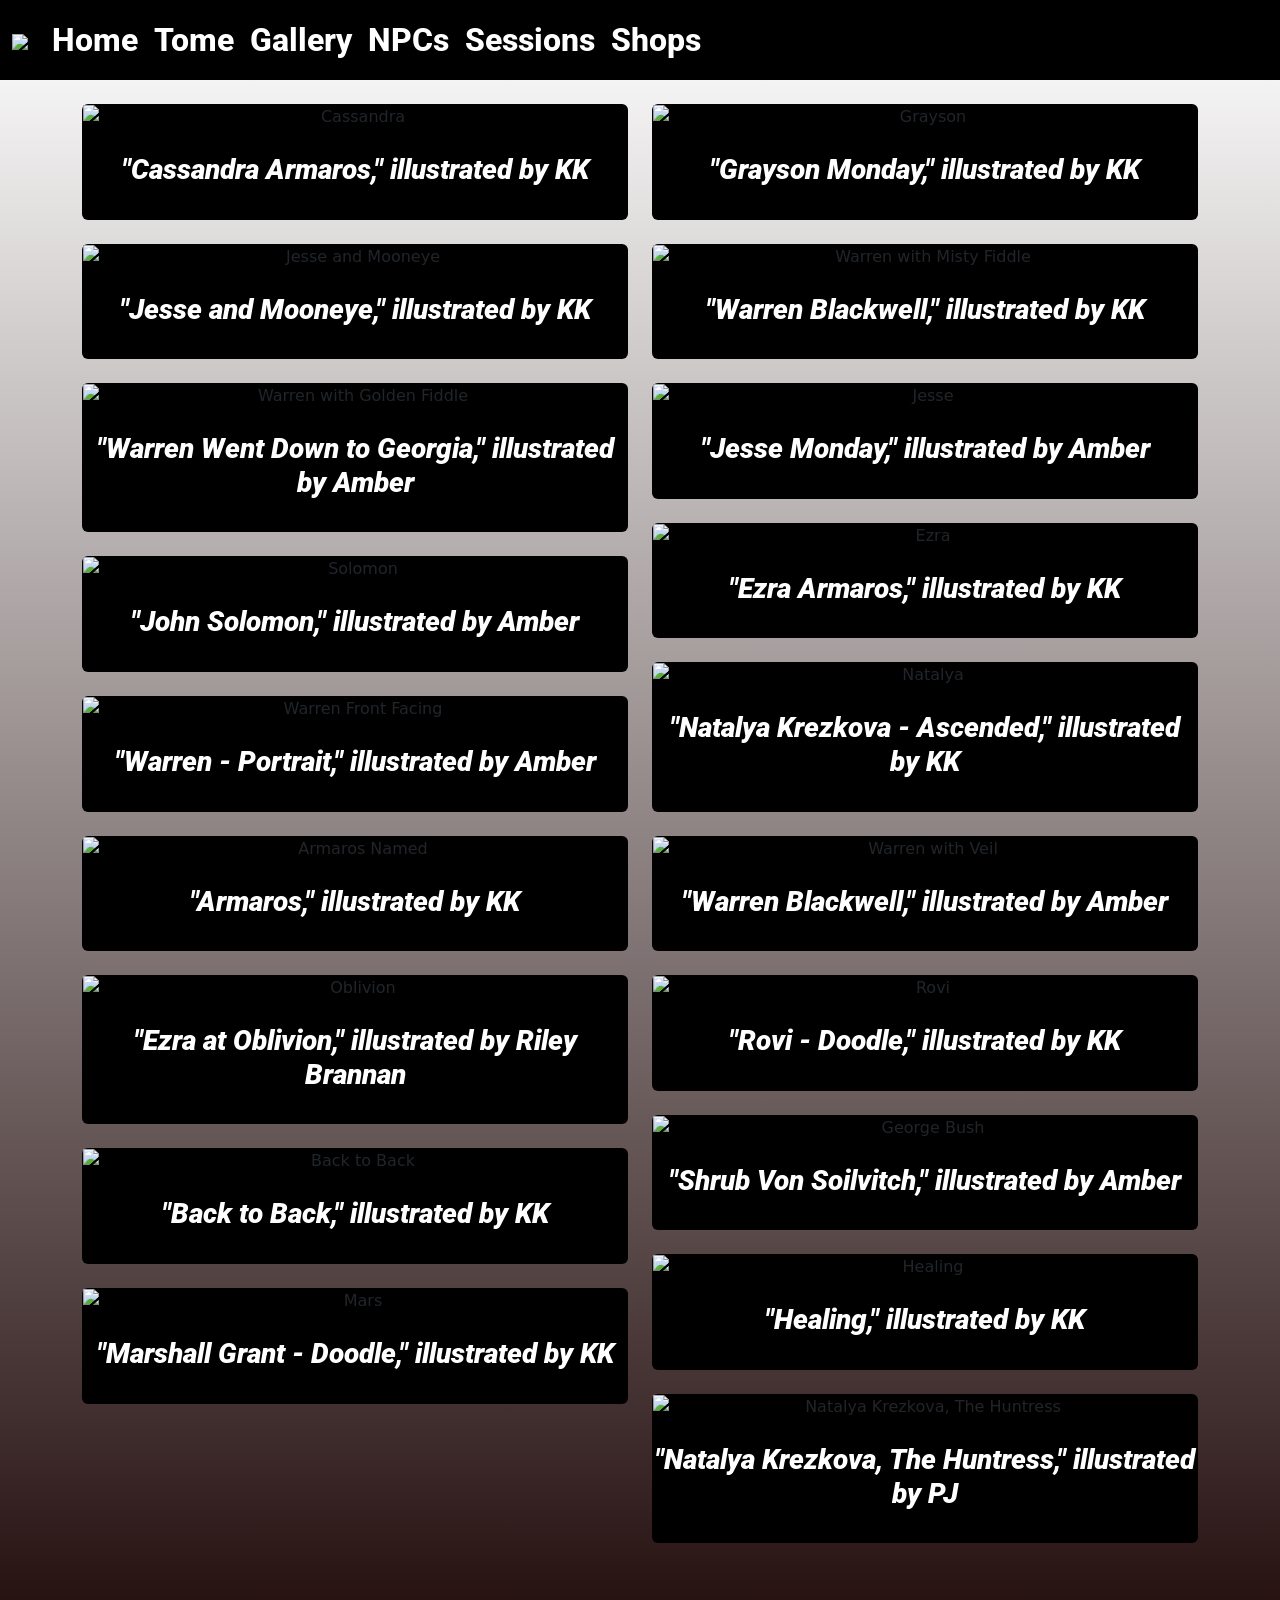
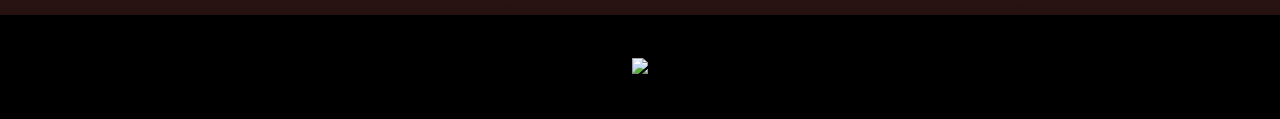
==== gallery.html @ 7568642d "Add files via upload" ====
<!doctype html>
<html lang="en">
  <head>
    <meta charset="utf-8">
    <meta name="viewport" content="width=device-width, initial-scale=1">
    <title>The Curse of Strahd - Gallery</title>
    <link href="https://cdn.jsdelivr.net/npm/bootstrap@5.3.8/dist/css/bootstrap.min.css" rel="stylesheet" integrity="sha384-sRIl4kxILFvY47J16cr9ZwB07vP4J8+LH7qKQnuqkuIAvNWLzeN8tE5YBujZqJLB" crossorigin="anonymous">
    <link rel="preconnect" href="https://fonts.googleapis.com">
    <link rel="preconnect" href="https://fonts.gstatic.com" crossorigin>
    <link href="https://fonts.googleapis.com/css2?family=Alice&family=Quicksand:wght@300..700&display=swap" rel="stylesheet"> 
    <link href="https://fonts.googleapis.com/css2?family=Bebas+Neue&family=Roboto:ital,wght@0,100..900;1,100..900&display=swap" rel="stylesheet">
    <link href="https://fonts.googleapis.com/css2?family=Bonheur+Royale&display=swap" rel="stylesheet">
    <link rel="stylesheet" href="css/style.css">
    <link rel="stylesheet" href="https://cdn.jsdelivr.net/npm/bootstrap-icons@1.13.1/font/bootstrap-icons.min.css">


</head>
  <body style="background:-webkit-repeating-linear-gradient(#fff, #180101);">
    <nav class="navbar navbar-expand-lg bg-custom">
        <div class="container-fluid">
            <a class="navbar-brand" href="index.html"><img src="images/Torchbearers Logo White.png" width="300px"></a>
            <button class="navbar-toggler" style="background-color: white;" type="button" data-bs-toggle="collapse" data-bs-target="#navbarNav" aria-controls="navbarNav" aria-expanded="false" aria-label="Toggle navigation">
              <span class="navbar-toggler-icon"></span>
            </button>
            <div class="collapse navbar-collapse" id="navbarNav">
              <ul class="navbar-nav">
                <li class="nav-item">
                  <a class="nav-link" href="index.html" > Home</a>
                </li>
                <li class="nav-item">
                  <a class="nav-link" href="tome.html" > Tome</a>
                </li>
                <li class="nav-item">
                  <a class="nav-link" href="gallery.html" > Gallery</a>
                </li>
                <li class="nav-item">
                  <a class="nav-link" href="NPCs.html" > NPCs</a>
                </li>
                <li class="nav-item">
                  <a class="nav-link" href="sessions.html" > Sessions</a>
                </li>
                <li class="nav-item">
                  <a class="nav-link" href="shops.html" > Shops</a>
                </li>
                </ul>
            </div>
            </div>
        </nav>

<div class="container">
    <div class="row mt-4" style="text-align: center;">
      <div class="col-lg-6">
            <div class="card" style="background-color: black;">
        <img src="images/Cassandra.png" alt="Cassandra" class="img-fluid" width="640" >
        <br><h4>"Cassandra Armaros," illustrated by KK</h4><br>
            </div><br>

            <div class="card" style="background-color: black;">
        <img src="images/JesseMooneye.png" alt="Jesse and Mooneye" class="img-fluid" width="640" >
        <br><h4>"Jesse and Mooneye," illustrated by KK</h4><br>
            </div><br>

            <div class="card" style="background-color: black;">
        <img src="images/Im_The_Best_Theres_Ever_Been.png" alt="Warren with Golden Fiddle" class="img-fluid" width="640" >
        <br><h4>"Warren Went Down to Georgia," illustrated by Amber</h4><br>
            </div><br>

            <div class="card" style="background-color: black;">
        <img src="images/NOKIA.png" alt="Solomon" class="img-fluid" width="640" >
        <br><h4>"John Solomon," illustrated by Amber</h4><br>
            </div><br>

            <div class="card" style="background-color: black;">
        <img src="images/Warren_Blackwell.png" alt="Warren Front Facing" class="img-fluid" width="640" >
        <br><h4>"Warren - Portrait," illustrated by Amber</h4><br>
            </div><br>

            <div class="card" style="background-color: black;">
        <img src="images/Armaros.png" alt="Armaros Named" class="img-fluid" width="640" >
        <br><h4>"Armaros," illustrated by KK</h4><br>
            </div><br>

            <div class="card" style="background-color: black;">
        <img src="images/charcoal.jpg" alt="Oblivion" class="img-fluid" width="640" >
        <br><h4>"Ezra at Oblivion," illustrated by Riley Brannan</h4><br>
            </div><br>

            <div class="card" style="background-color: black;">
        <img src="images/back2back.png" alt="Back to Back" class="img-fluid" width="640" >
        <br><h4>"Back to Back," illustrated by KK</h4><br>
            </div><br>

            <div class="card" style="background-color: black;">
        <img src="images/mars.png" alt="Mars" class="img-fluid" width="640" >
        <br><h4>"Marshall Grant - Doodle," illustrated by KK</h4><br>
            </div><br>
              
      </div>
      <div class="col-lg-6">
        
            <div class="card" style="background-color: black;">
        <img src="images/Gray.png" alt="Grayson" class="img-fluid" width="640" >
        <br><h4>"Grayson Monday," illustrated by KK</h4><br>
              </div><br>
            
            <div class="card" style="background-color: black;">
        <img src="images/Warren1.png" alt="Warren with Misty Fiddle" class="img-fluid" width="640" >
        <br><h4>"Warren Blackwell," illustrated by KK</h4><br>
              </div><br>
              
            <div class="card" style="background-color: black;">
        <img src="images/Mr_Monday.png" alt="Jesse" class="img-fluid" width="640" >
        <br><h4>"Jesse Monday," illustrated by Amber</h4><br>
              </div><br>

            <div class="card" style="background-color: black;">
        <img src="images/Ezra.png" alt="Ezra" class="img-fluid" width="640" >
        <br><h4>"Ezra Armaros," illustrated by KK</h4><br>
              </div><br>

            <div class="card" style="background-color: black;">
        <img src="images/natalya.png" alt="Natalya" class="img-fluid" width="640" >
        <br><h4>"Natalya Krezkova - Ascended," illustrated by KK</h4><br>
              </div><br>

            <div class="card" style="background-color: black;">
        <img src="images/Renny.png" alt="Warren with Veil" class="img-fluid" width="640" >
        <br><h4>"Warren Blackwell," illustrated by Amber</h4><br>
              </div><br>

            <div class="card" style="background-color: black;">
        <img src="images/rovi.png" alt="Rovi" class="img-fluid" width="640" >
        <br><h4>"Rovi - Doodle," illustrated by KK</h4><br>
              </div><br>

            <div class="card" style="background-color: black;">
        <img src="images/Shrub_Von_Soilvitch.png" alt="George Bush" class="img-fluid" width="640" >
        <br><h4>"Shrub Von Soilvitch," illustrated by Amber</h4><br>
              </div><br>
            
            <div class="card" style="background-color: black;">
        <img src="images/healing.png" alt="Healing" class="img-fluid" width="640" >
        <br><h4>"Healing," illustrated by KK</h4><br>
              </div><br>

            <div class="card" style="background-color: black;">
        <img src="images/Natalya Krezkova, The Huntress.png" alt="Natalya Krezkova, The Huntress" class="img-fluid" width="640" >
        <br><h4>"Natalya Krezkova, The Huntress," illustrated by PJ</h4><br>
              </div><br>
      </div>
    </div>
    </div>


        <footer class="footer mt-5 py-3 mt-5">
    <div class="text-center">
      <div class="container">
      
        <br>
        <img src="images/Torchbearers Logo White.png" width="300px">
        <br><br>
      
      </div>
    </div>

  </footer>

    <script src="https://cdn.jsdelivr.net/npm/bootstrap@5.3.8/dist/js/bootstrap.bundle.min.js" integrity="sha384-FKyoEForCGlyvwx9Hj09JcYn3nv7wiPVlz7YYwJrWVcXK/BmnVDxM+D2scQbITxI" crossorigin="anonymous"></script>
  </body>
</html>
---- css/style.css ----
.nav-link:link {
  font-family: "Roboto", sans-serif;
  font-style: normal;
  color: #ffffff;
  font-size: 32px;
  font-weight: 800;
}

.bebas-neue-regular {
  font-family: "Bebas Neue", sans-serif;
  font-weight: 400;
  font-style: normal;
}

.bonheur-royale-regular {
  font-family: "Bonheur Royale", cursive;
  font-weight: 400;
  font-style: normal;
}

.nav-link:visited {

color: #ffffff;

}

.nav-link:hover {

color: #7e0808;

}

.bg-custom {

background-color: #000000;

}

.footer{

    background-color: #000000;
    color:#ffffff;
    font-family: "Bebas Neue", sans-serif;
    font-style: normal;
    font-weight: 400;
}

.bi{

    color:#7e0808;

}

.center-img {
    display: block;
    margin-left: auto;
    margin-right: auto;
    width: 30%;
}

.card-body {
    background-color: #7e0808;
}

.btn-custom {
    background-color:#000000;
    color: #ffffff;
    font-family: "Roboto", sans-serif;
    font-size:20px;
    font-weight: 700;
}

.btn-custom:hover {
    background-color:#7e0808;
    color: #ffffff;
}

h1 {
    font-family: "Bebas Neue", serif;
    font-size: 68px;
    font-weight: 900;
    color: #7e0808;
}

h3 {
    font-family: "Roboto", serif;
    font-size: 28px;
    font-weight: 900;
    font-style: italic;
    color: #7e0808;
}

h4 {
    font-family: "Roboto", serif;
    font-size: 28px;
    font-weight: 900;
    font-style: italic;
    color: #ffffff;
}

h6 {
    font-family: "Alice", serif;
    font-size: 24px;
    font-weight: 500;
    
}

h5 {
    font-family: "Roboto", serif;
    font-size: 28px;
    font-weight: 500;
    color: #ffffff;
}

h2 {
    font-family: "Roboto", sans-serif;
    font-size: 28px;
}

p {
    font-family: "Quicksand", sans-serif;
}
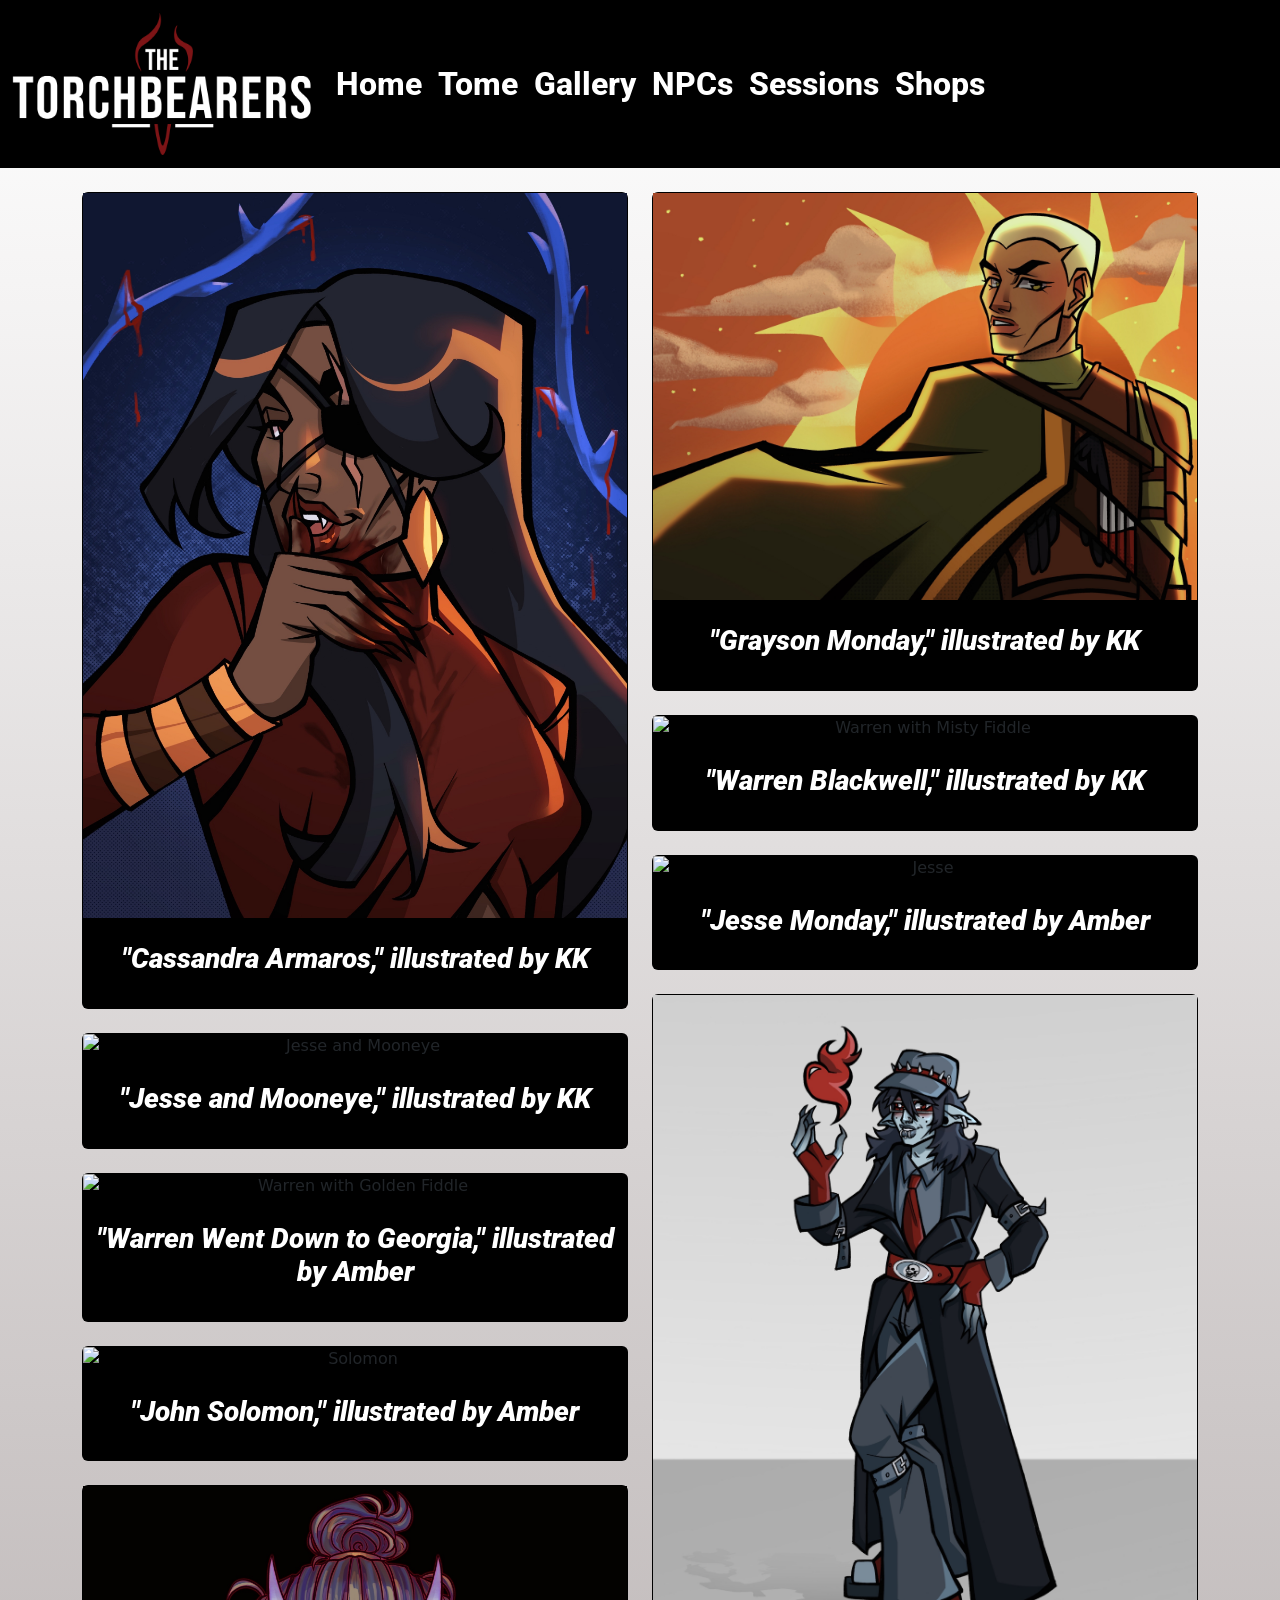
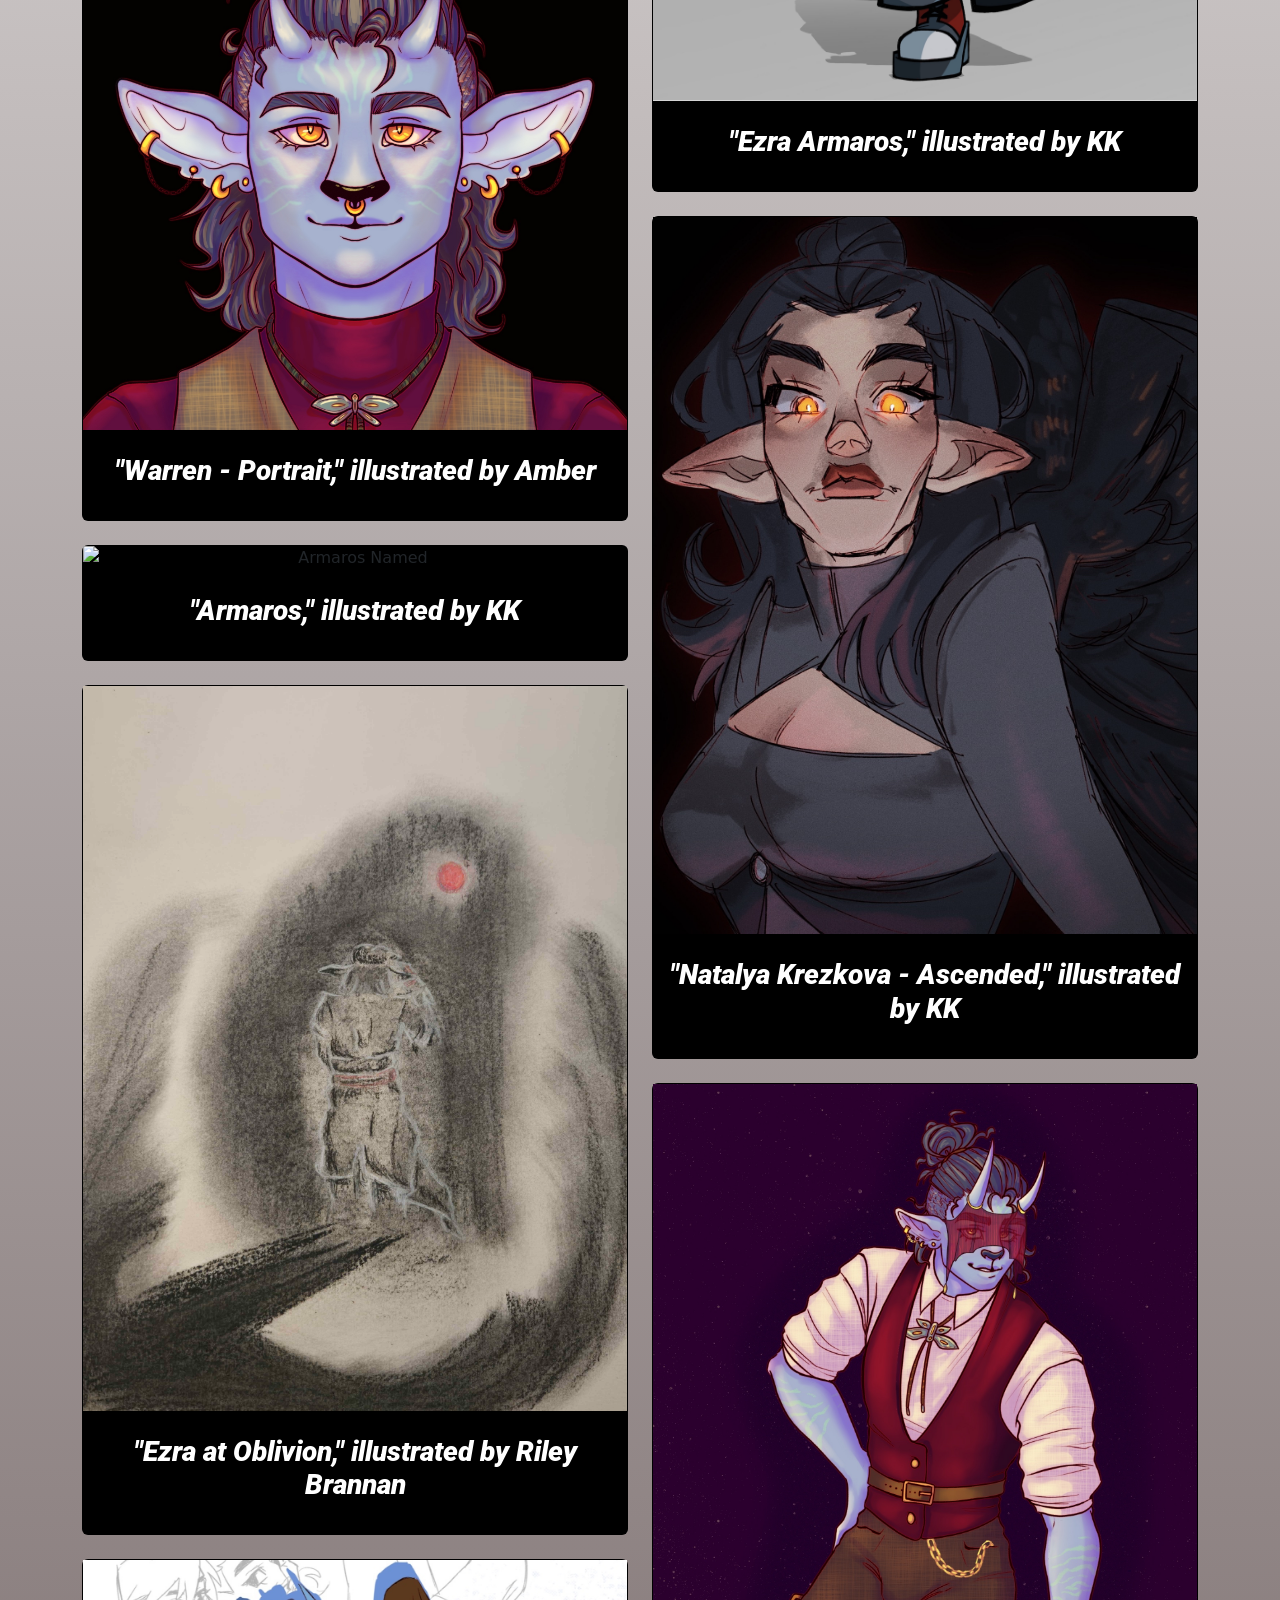
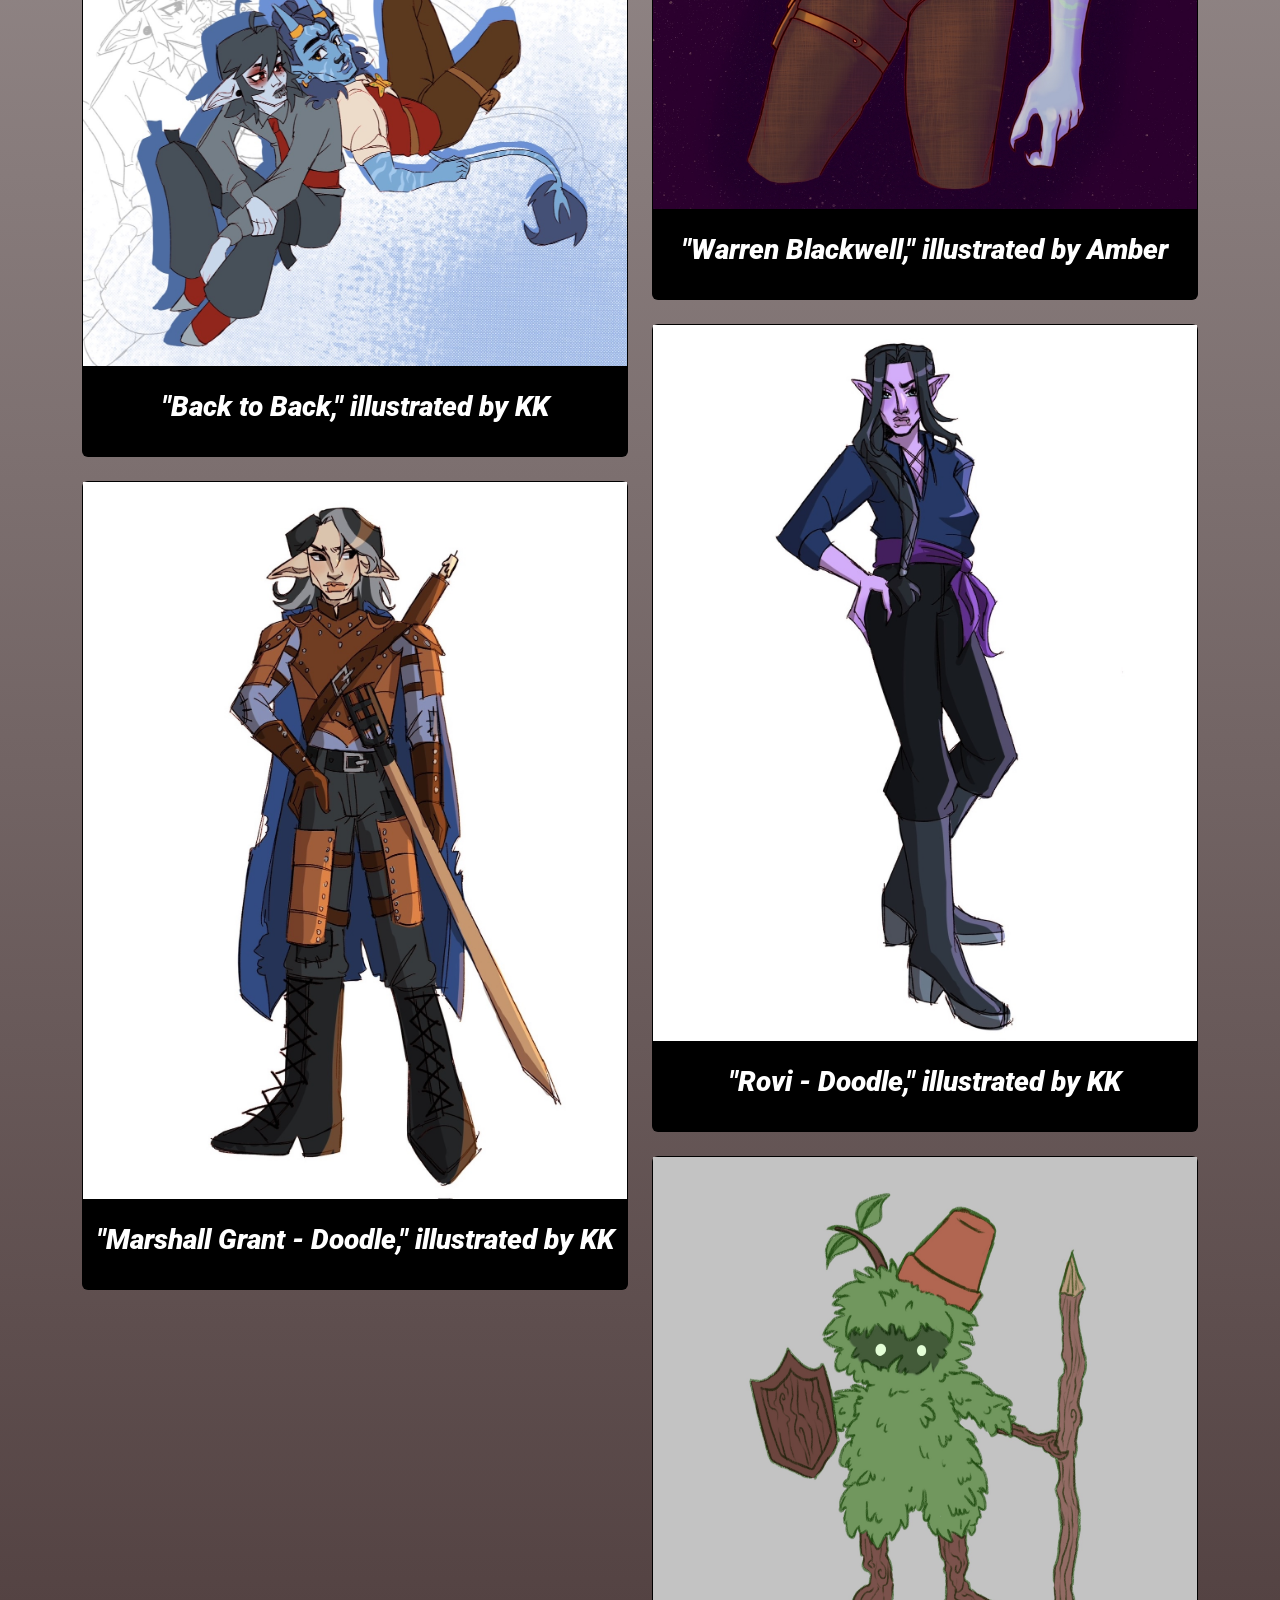
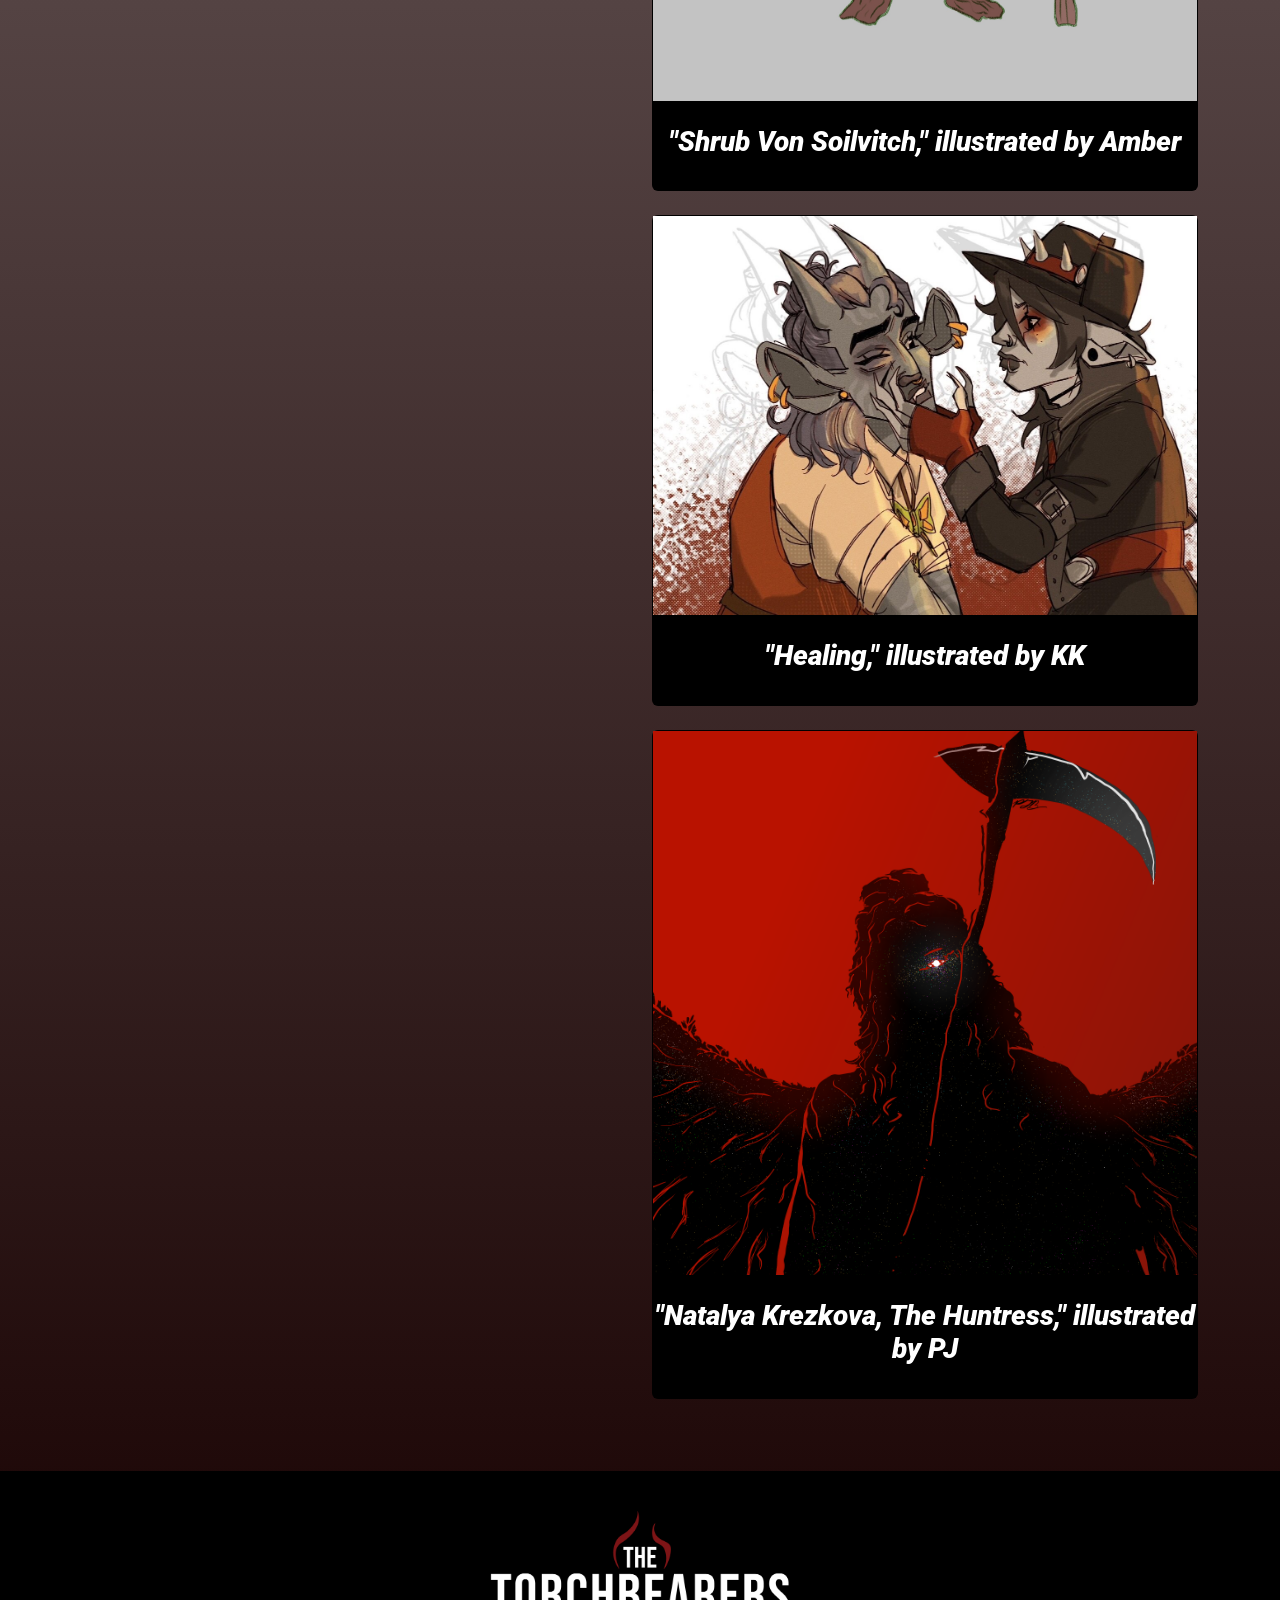
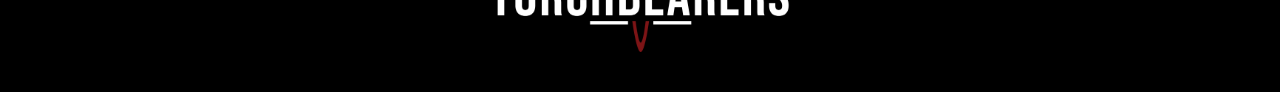
==== commit eafb4706: "Add files via upload" ====
--- a/gallery.html
+++ b/gallery.html
@@ -139,7 +139,7 @@
               </div><br>
             
             <div class="card" style="background-color: black;">
-        <img src="images/healing.png" alt="Healing" class="img-fluid" width="640" >
+        <img src="images/healing.jpg" alt="Healing" class="img-fluid" width="640" >
         <br><h4>"Healing," illustrated by KK</h4><br>
               </div><br>
 
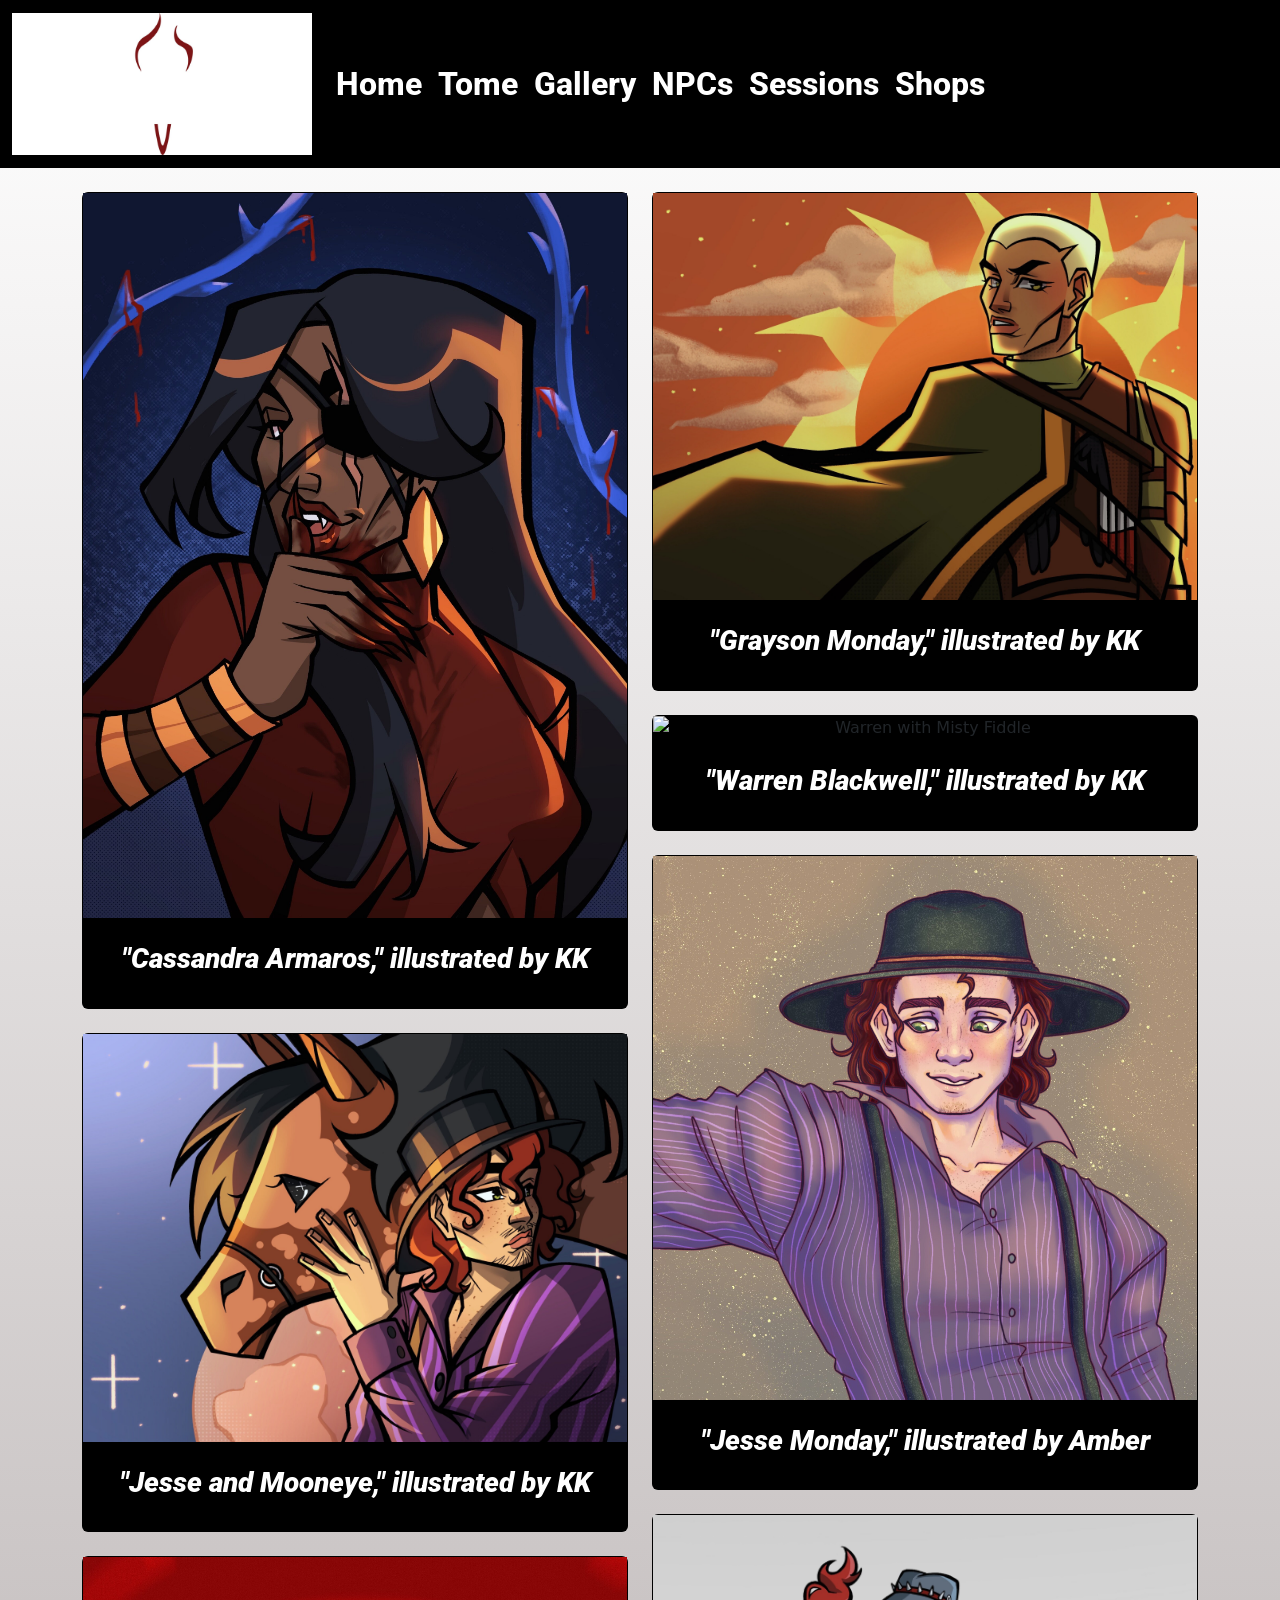
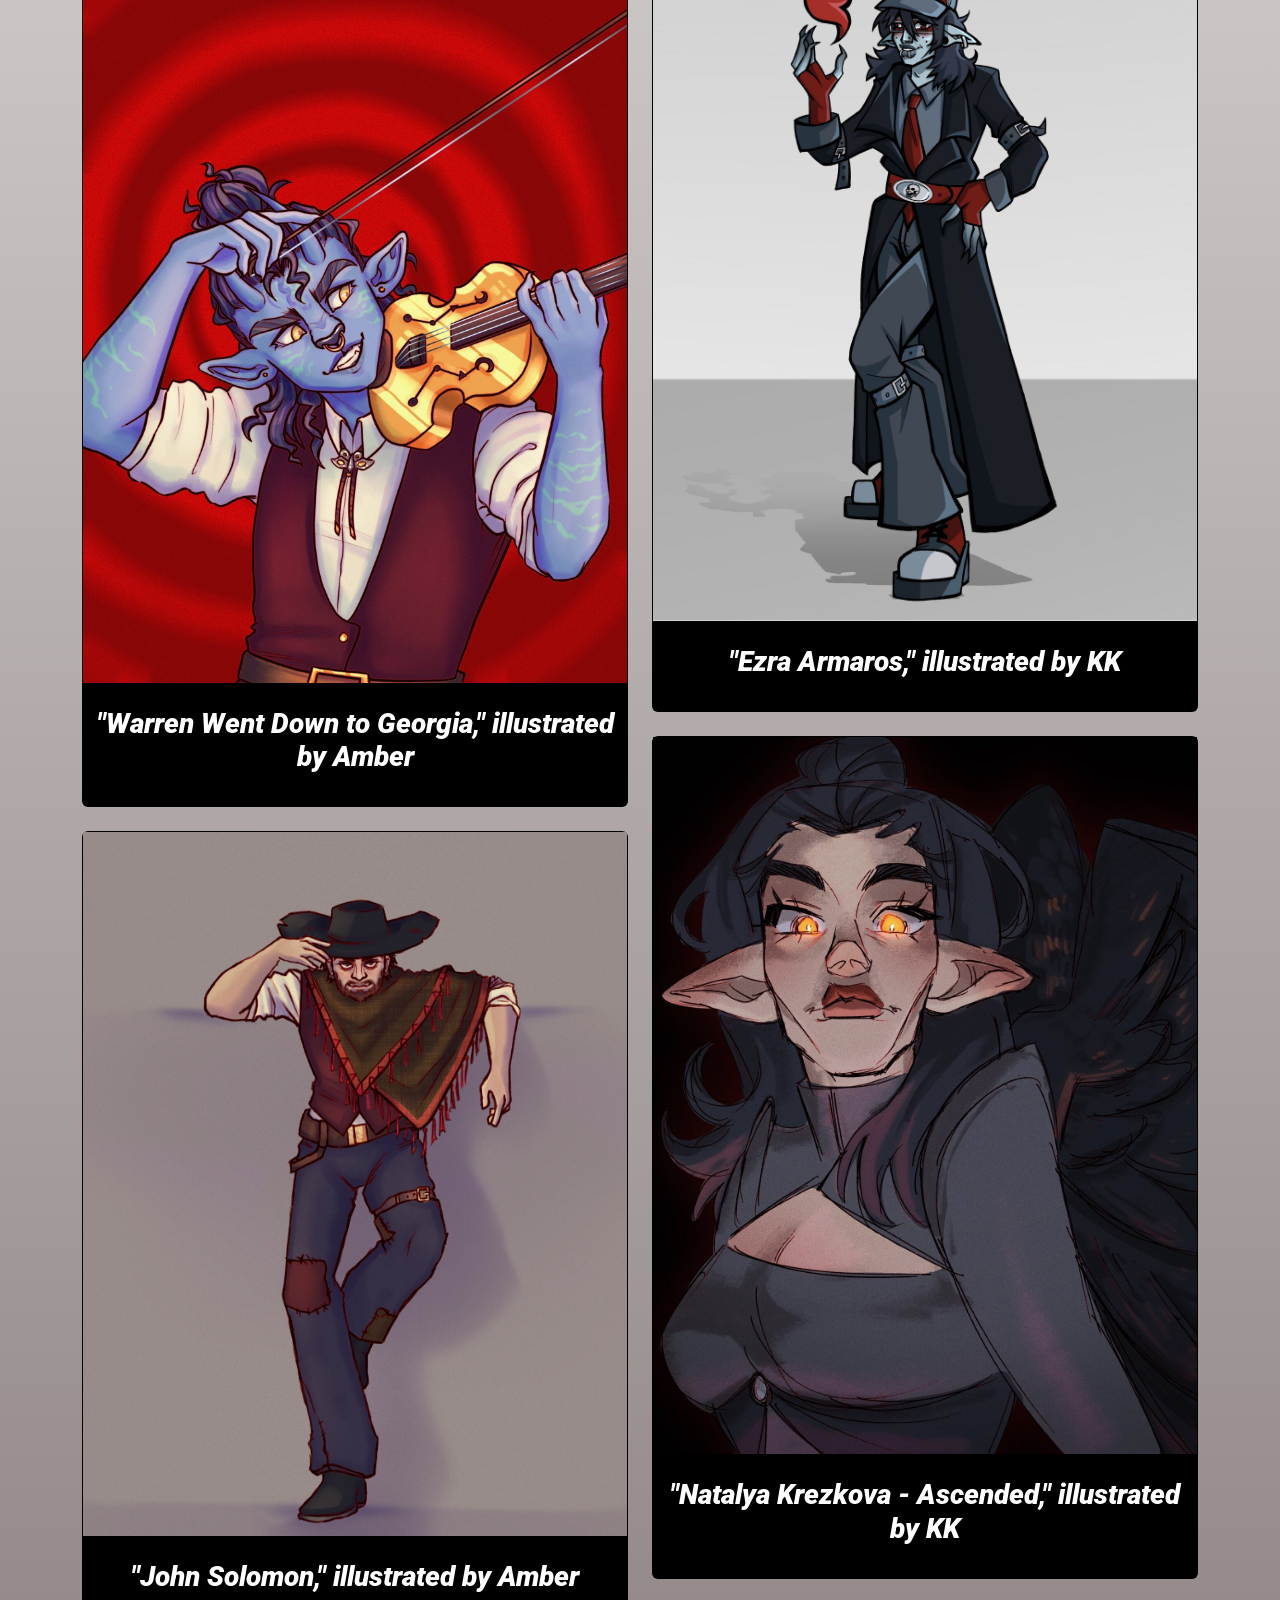
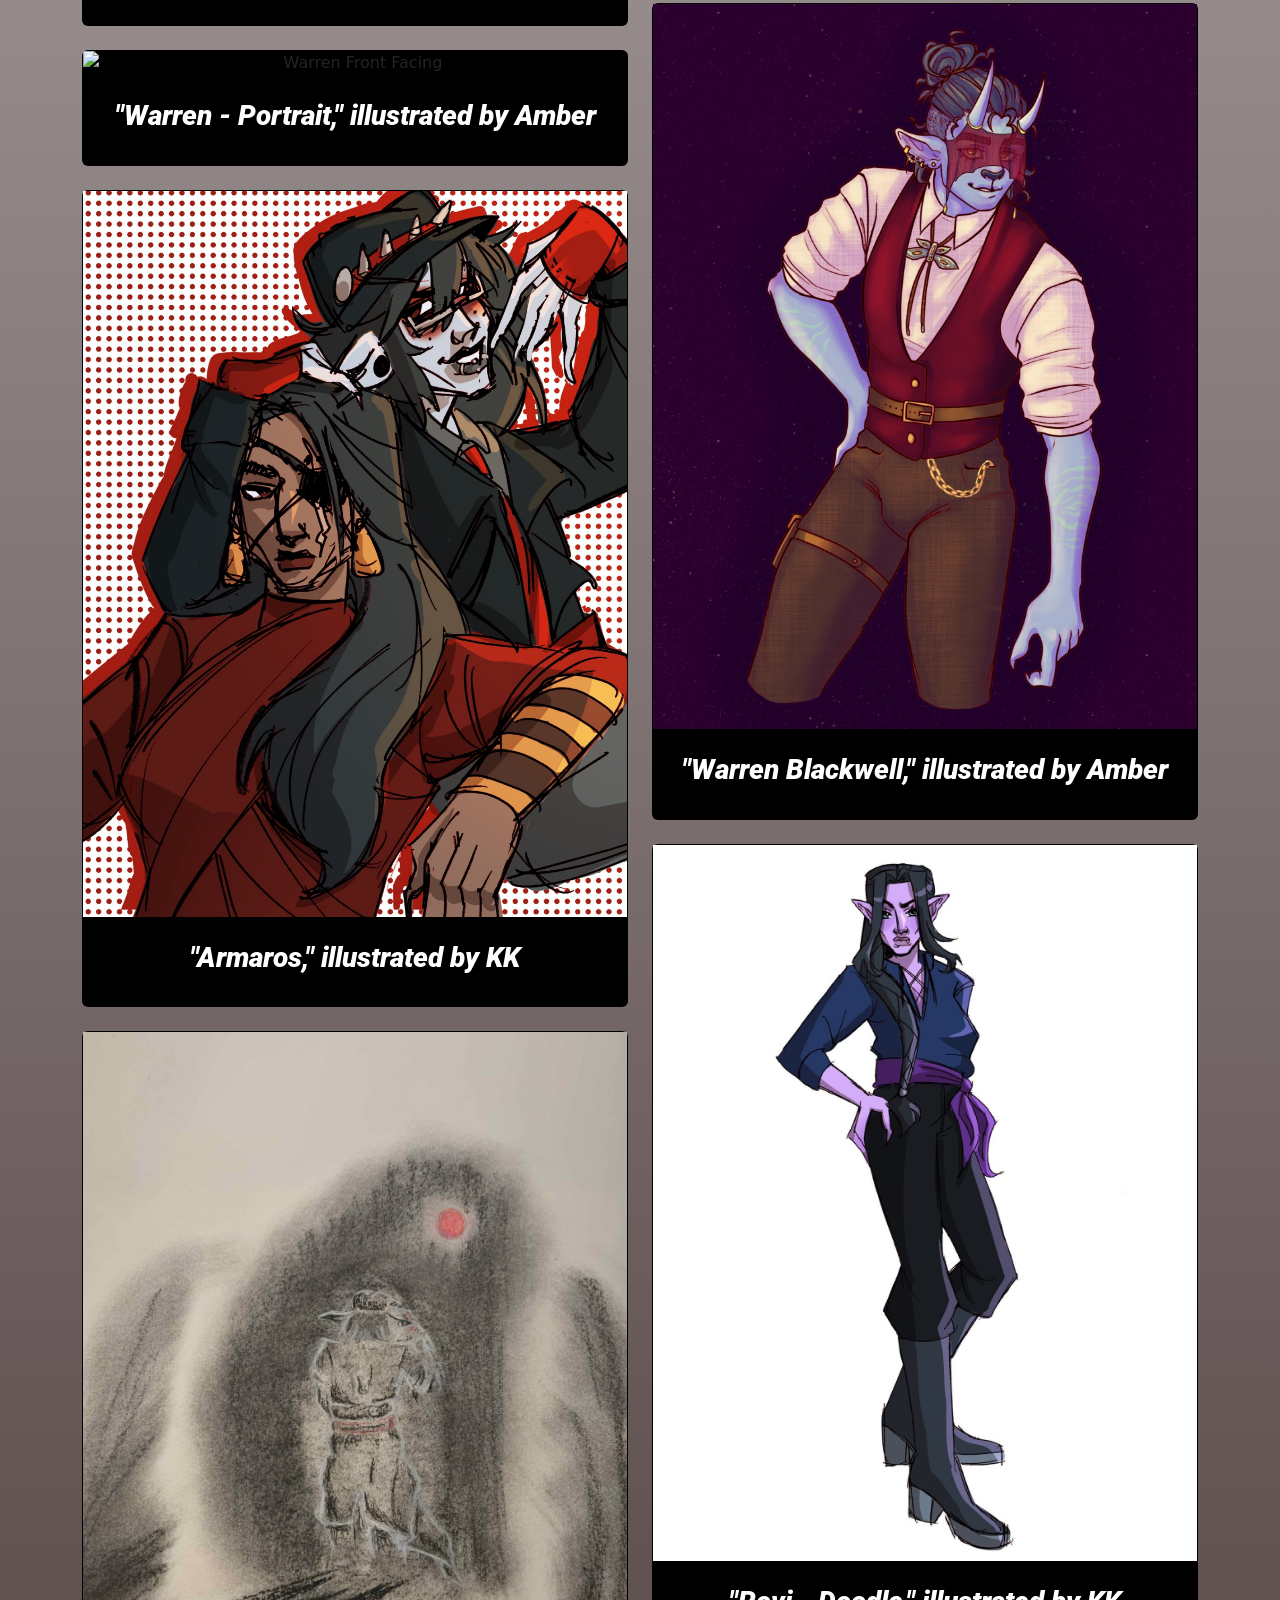
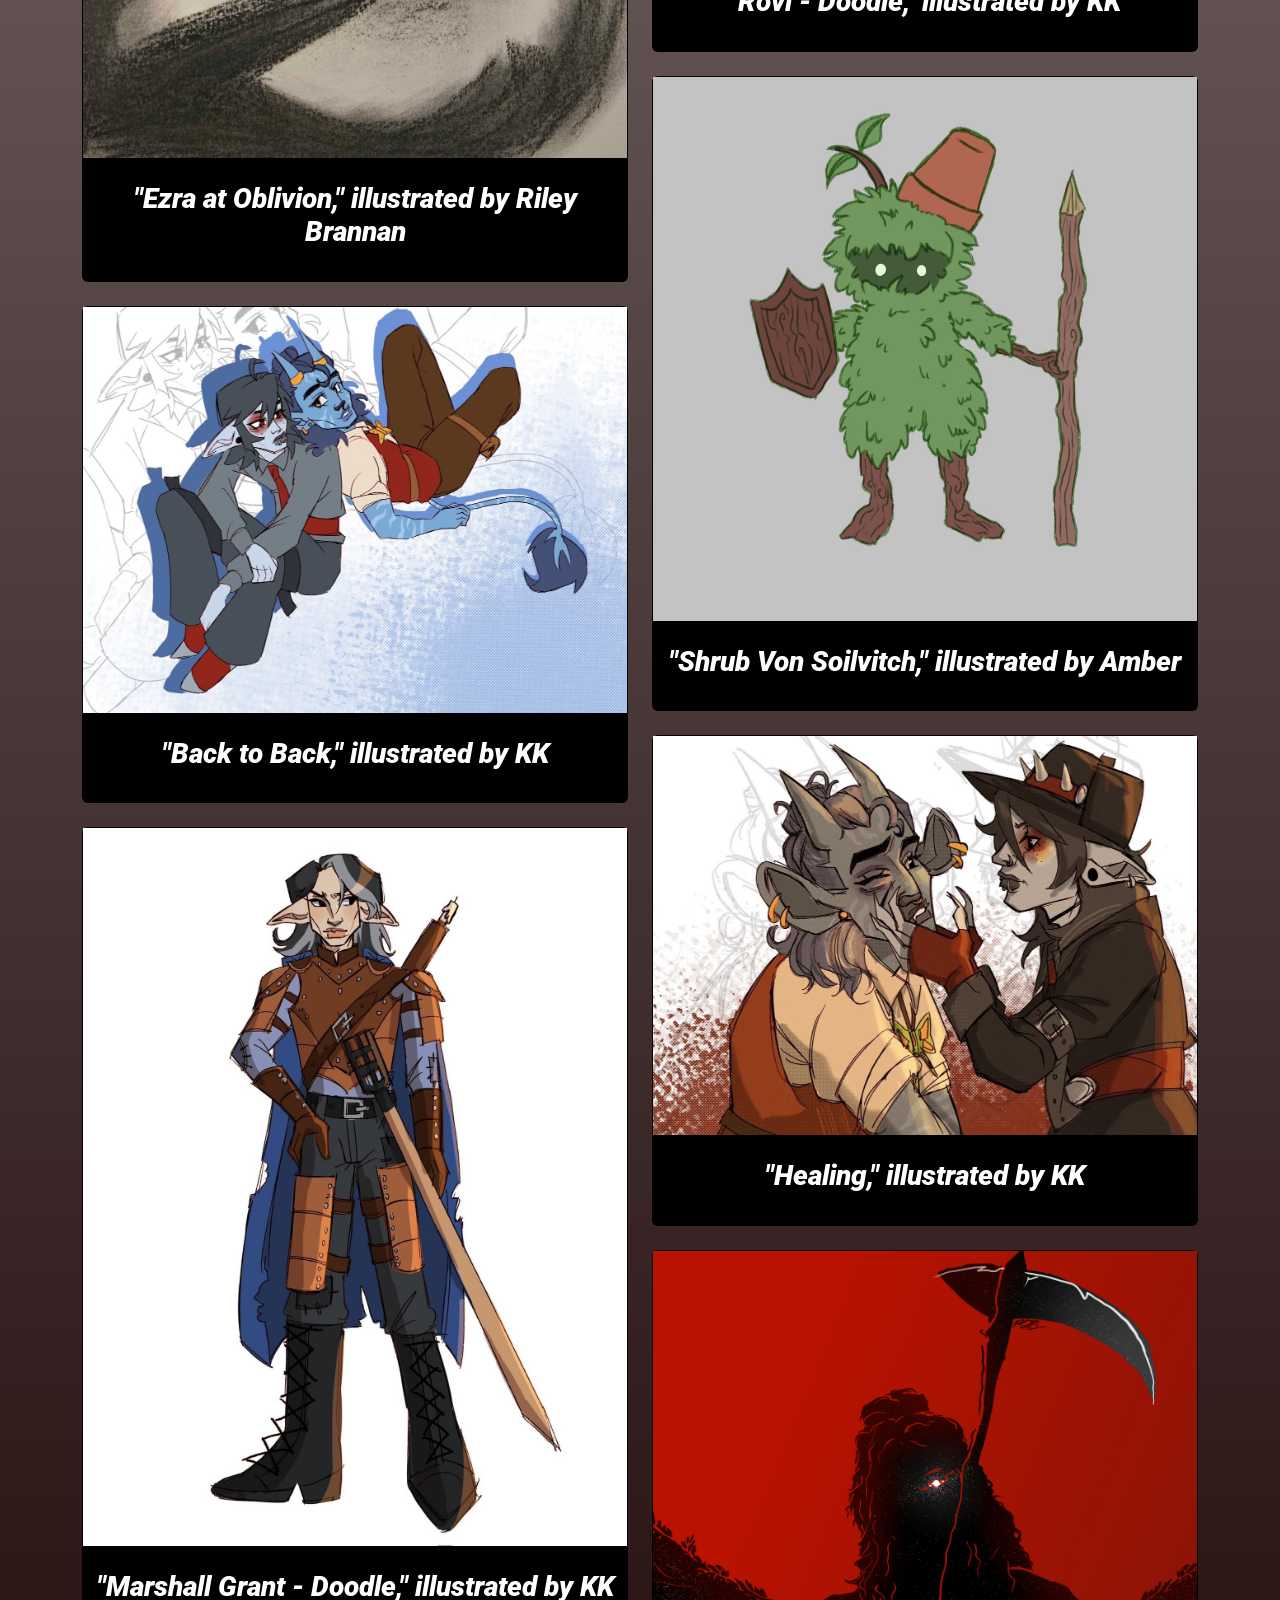
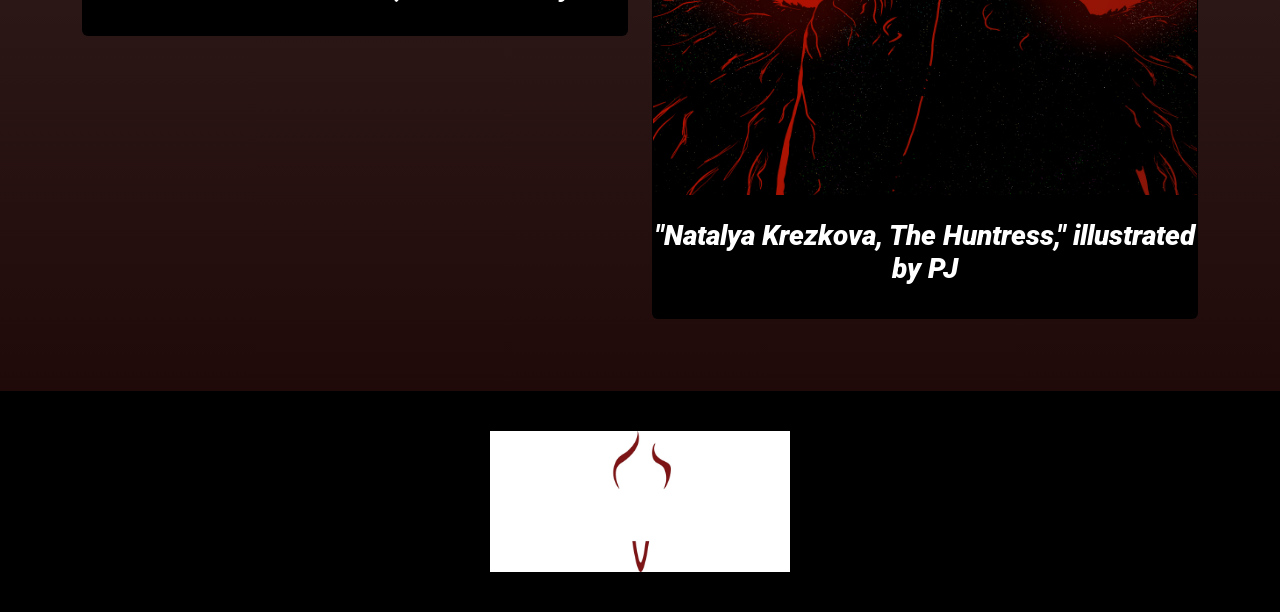
==== commit a5e75abb: "Add files via upload" ====
--- a/gallery.html
+++ b/gallery.html
@@ -18,7 +18,7 @@
   <body style="background:-webkit-repeating-linear-gradient(#fff, #180101);">
     <nav class="navbar navbar-expand-lg bg-custom">
         <div class="container-fluid">
-            <a class="navbar-brand" href="index.html"><img src="images/Torchbearers Logo White.png" width="300px"></a>
+            <a class="navbar-brand" href="index.html"><img src="images/Torchbearers Logo White.jpg" width="300px"></a>
             <button class="navbar-toggler" style="background-color: white;" type="button" data-bs-toggle="collapse" data-bs-target="#navbarNav" aria-controls="navbarNav" aria-expanded="false" aria-label="Toggle navigation">
               <span class="navbar-toggler-icon"></span>
             </button>
@@ -51,32 +51,32 @@
     <div class="row mt-4" style="text-align: center;">
       <div class="col-lg-6">
             <div class="card" style="background-color: black;">
-        <img src="images/Cassandra.png" alt="Cassandra" class="img-fluid" width="640" >
+        <img src="images/Cassandra.jpg" alt="Cassandra" class="img-fluid" width="640" >
         <br><h4>"Cassandra Armaros," illustrated by KK</h4><br>
             </div><br>
 
             <div class="card" style="background-color: black;">
-        <img src="images/JesseMooneye.png" alt="Jesse and Mooneye" class="img-fluid" width="640" >
+        <img src="images/JesseMooneye.jpg" alt="Jesse and Mooneye" class="img-fluid" width="640" >
         <br><h4>"Jesse and Mooneye," illustrated by KK</h4><br>
             </div><br>
 
             <div class="card" style="background-color: black;">
-        <img src="images/Im_The_Best_Theres_Ever_Been.png" alt="Warren with Golden Fiddle" class="img-fluid" width="640" >
+        <img src="images/Im_The_Best_Theres_Ever_Been.jpg" alt="Warren with Golden Fiddle" class="img-fluid" width="640" >
         <br><h4>"Warren Went Down to Georgia," illustrated by Amber</h4><br>
             </div><br>
 
             <div class="card" style="background-color: black;">
-        <img src="images/NOKIA.png" alt="Solomon" class="img-fluid" width="640" >
+        <img src="images/NOKIA.jpg" alt="Solomon" class="img-fluid" width="640" >
         <br><h4>"John Solomon," illustrated by Amber</h4><br>
             </div><br>
 
             <div class="card" style="background-color: black;">
-        <img src="images/Warren_Blackwell.png" alt="Warren Front Facing" class="img-fluid" width="640" >
+        <img src="images/Warren_Blackwell.jpg" alt="Warren Front Facing" class="img-fluid" width="640" >
         <br><h4>"Warren - Portrait," illustrated by Amber</h4><br>
             </div><br>
 
             <div class="card" style="background-color: black;">
-        <img src="images/Armaros.png" alt="Armaros Named" class="img-fluid" width="640" >
+        <img src="images/Armaros.jpg" alt="Armaros Named" class="img-fluid" width="640" >
         <br><h4>"Armaros," illustrated by KK</h4><br>
             </div><br>
 
@@ -86,12 +86,12 @@
             </div><br>
 
             <div class="card" style="background-color: black;">
-        <img src="images/back2back.png" alt="Back to Back" class="img-fluid" width="640" >
+        <img src="images/back2back.jpg" alt="Back to Back" class="img-fluid" width="640" >
         <br><h4>"Back to Back," illustrated by KK</h4><br>
             </div><br>
 
             <div class="card" style="background-color: black;">
-        <img src="images/mars.png" alt="Mars" class="img-fluid" width="640" >
+        <img src="images/mars.jpg" alt="Mars" class="img-fluid" width="640" >
         <br><h4>"Marshall Grant - Doodle," illustrated by KK</h4><br>
             </div><br>
               
@@ -99,42 +99,42 @@
       <div class="col-lg-6">
         
             <div class="card" style="background-color: black;">
-        <img src="images/Gray.png" alt="Grayson" class="img-fluid" width="640" >
+        <img src="images/Gray.jpg" alt="Grayson" class="img-fluid" width="640" >
         <br><h4>"Grayson Monday," illustrated by KK</h4><br>
               </div><br>
             
             <div class="card" style="background-color: black;">
-        <img src="images/Warren1.png" alt="Warren with Misty Fiddle" class="img-fluid" width="640" >
+        <img src="images/Warren1.jpg" alt="Warren with Misty Fiddle" class="img-fluid" width="640" >
         <br><h4>"Warren Blackwell," illustrated by KK</h4><br>
               </div><br>
               
             <div class="card" style="background-color: black;">
-        <img src="images/Mr_Monday.png" alt="Jesse" class="img-fluid" width="640" >
+        <img src="images/Mr_Monday.jpg" alt="Jesse" class="img-fluid" width="640" >
         <br><h4>"Jesse Monday," illustrated by Amber</h4><br>
               </div><br>
 
             <div class="card" style="background-color: black;">
-        <img src="images/Ezra.png" alt="Ezra" class="img-fluid" width="640" >
+        <img src="images/Ezra.jpg" alt="Ezra" class="img-fluid" width="640" >
         <br><h4>"Ezra Armaros," illustrated by KK</h4><br>
               </div><br>
 
             <div class="card" style="background-color: black;">
-        <img src="images/natalya.png" alt="Natalya" class="img-fluid" width="640" >
+        <img src="images/natalya.jpg" alt="Natalya" class="img-fluid" width="640" >
         <br><h4>"Natalya Krezkova - Ascended," illustrated by KK</h4><br>
               </div><br>
 
             <div class="card" style="background-color: black;">
-        <img src="images/Renny.png" alt="Warren with Veil" class="img-fluid" width="640" >
+        <img src="images/Renny.jpg" alt="Warren with Veil" class="img-fluid" width="640" >
         <br><h4>"Warren Blackwell," illustrated by Amber</h4><br>
               </div><br>
 
             <div class="card" style="background-color: black;">
-        <img src="images/rovi.png" alt="Rovi" class="img-fluid" width="640" >
+        <img src="images/rovi.jpg" alt="Rovi" class="img-fluid" width="640" >
         <br><h4>"Rovi - Doodle," illustrated by KK</h4><br>
               </div><br>
 
             <div class="card" style="background-color: black;">
-        <img src="images/Shrub_Von_Soilvitch.png" alt="George Bush" class="img-fluid" width="640" >
+        <img src="images/Shrub_Von_Soilvitch.jpg" alt="George Bush" class="img-fluid" width="640" >
         <br><h4>"Shrub Von Soilvitch," illustrated by Amber</h4><br>
               </div><br>
             
@@ -144,7 +144,7 @@
               </div><br>
 
             <div class="card" style="background-color: black;">
-        <img src="images/Natalya Krezkova, The Huntress.png" alt="Natalya Krezkova, The Huntress" class="img-fluid" width="640" >
+        <img src="images/Natalya Krezkova, The Huntress.jpg" alt="Natalya Krezkova, The Huntress" class="img-fluid" width="640" >
         <br><h4>"Natalya Krezkova, The Huntress," illustrated by PJ</h4><br>
               </div><br>
       </div>
@@ -157,7 +157,7 @@
       <div class="container">
       
         <br>
-        <img src="images/Torchbearers Logo White.png" width="300px">
+        <img src="images/Torchbearers Logo White.jpg" width="300px">
         <br><br>
       
       </div>
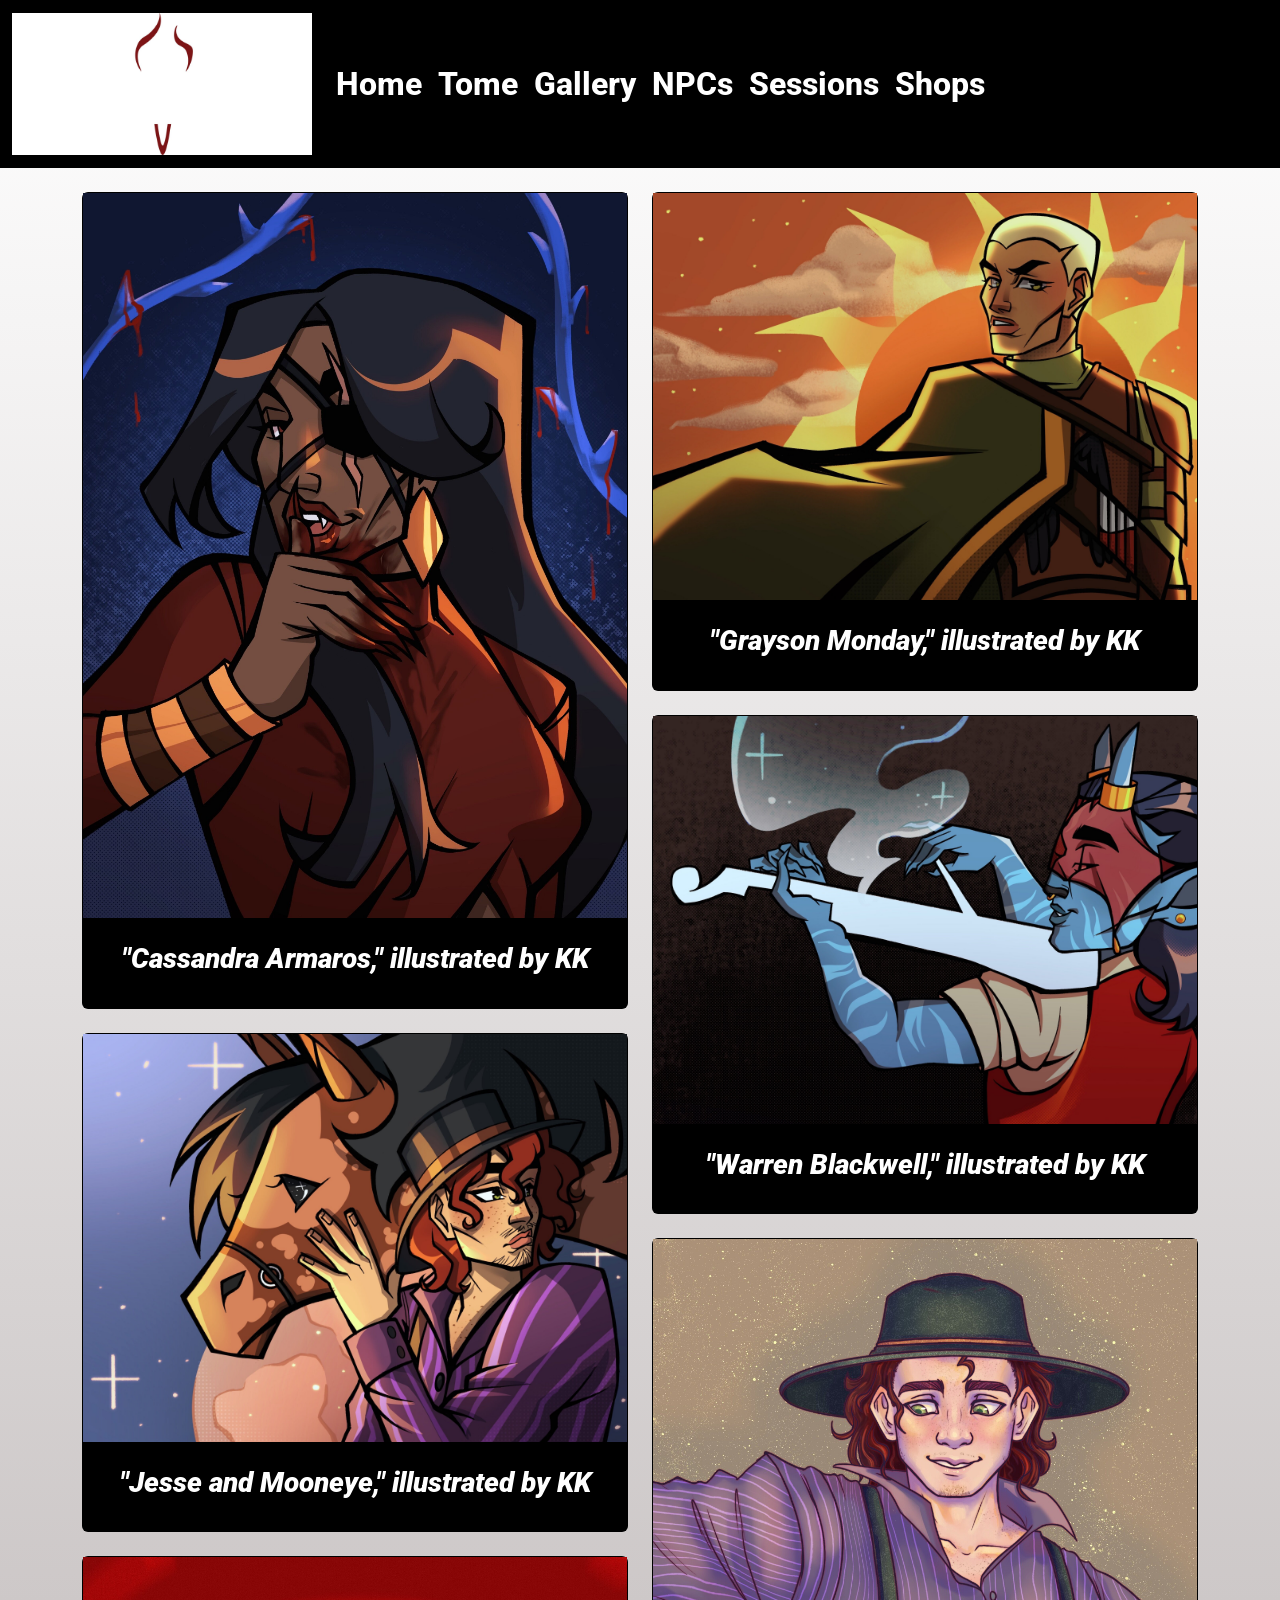
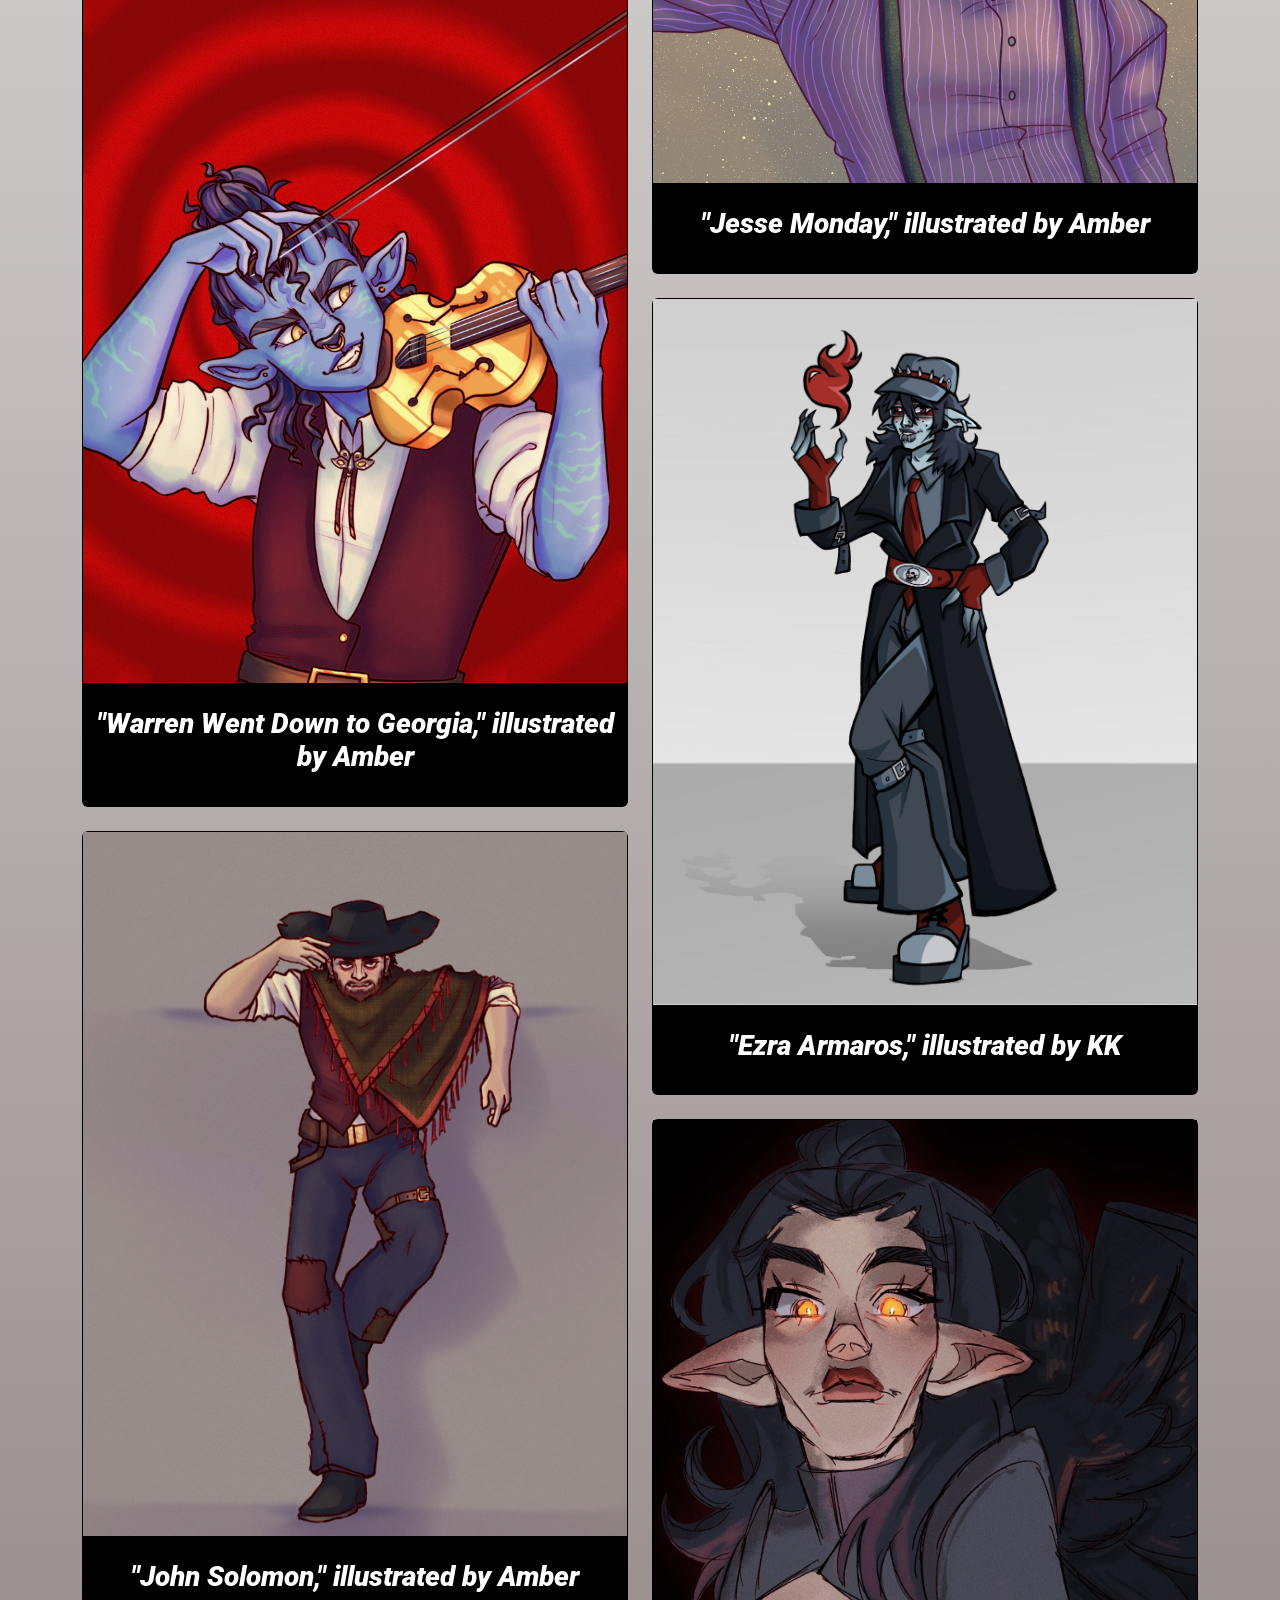
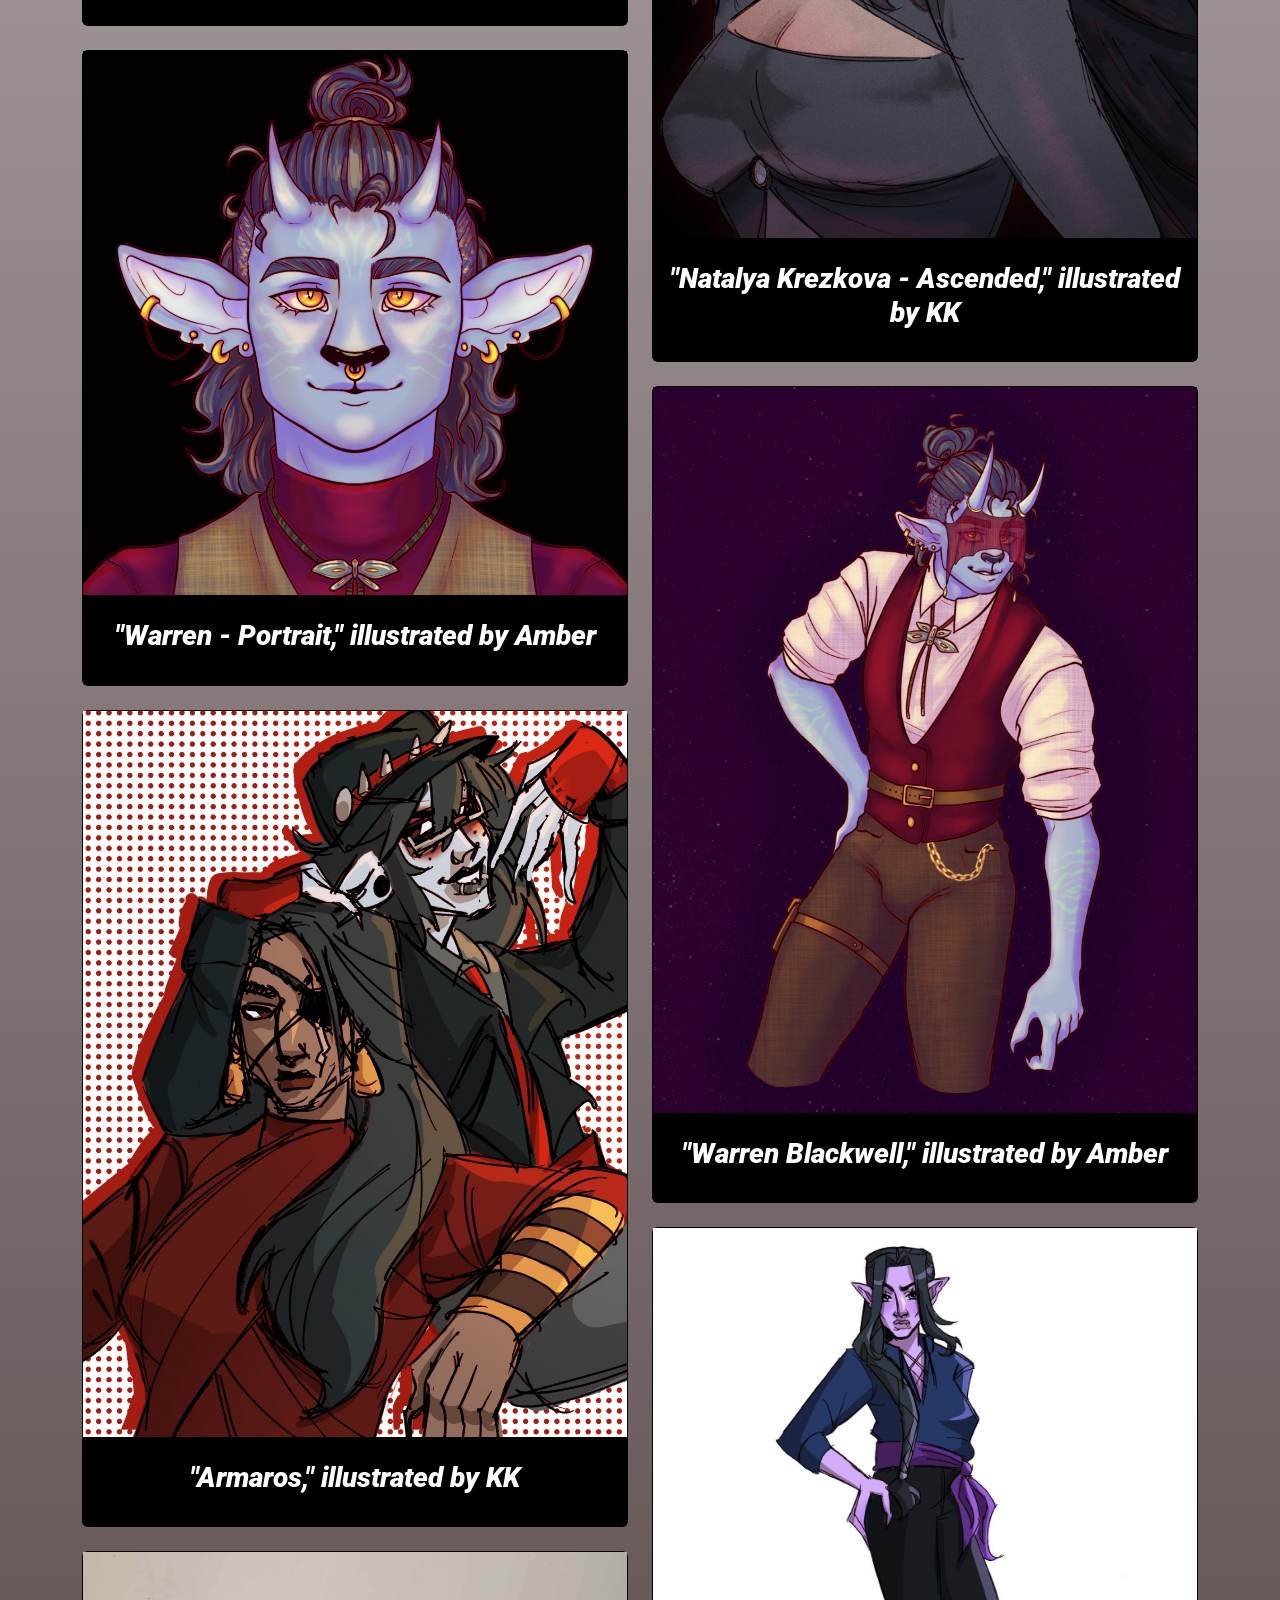
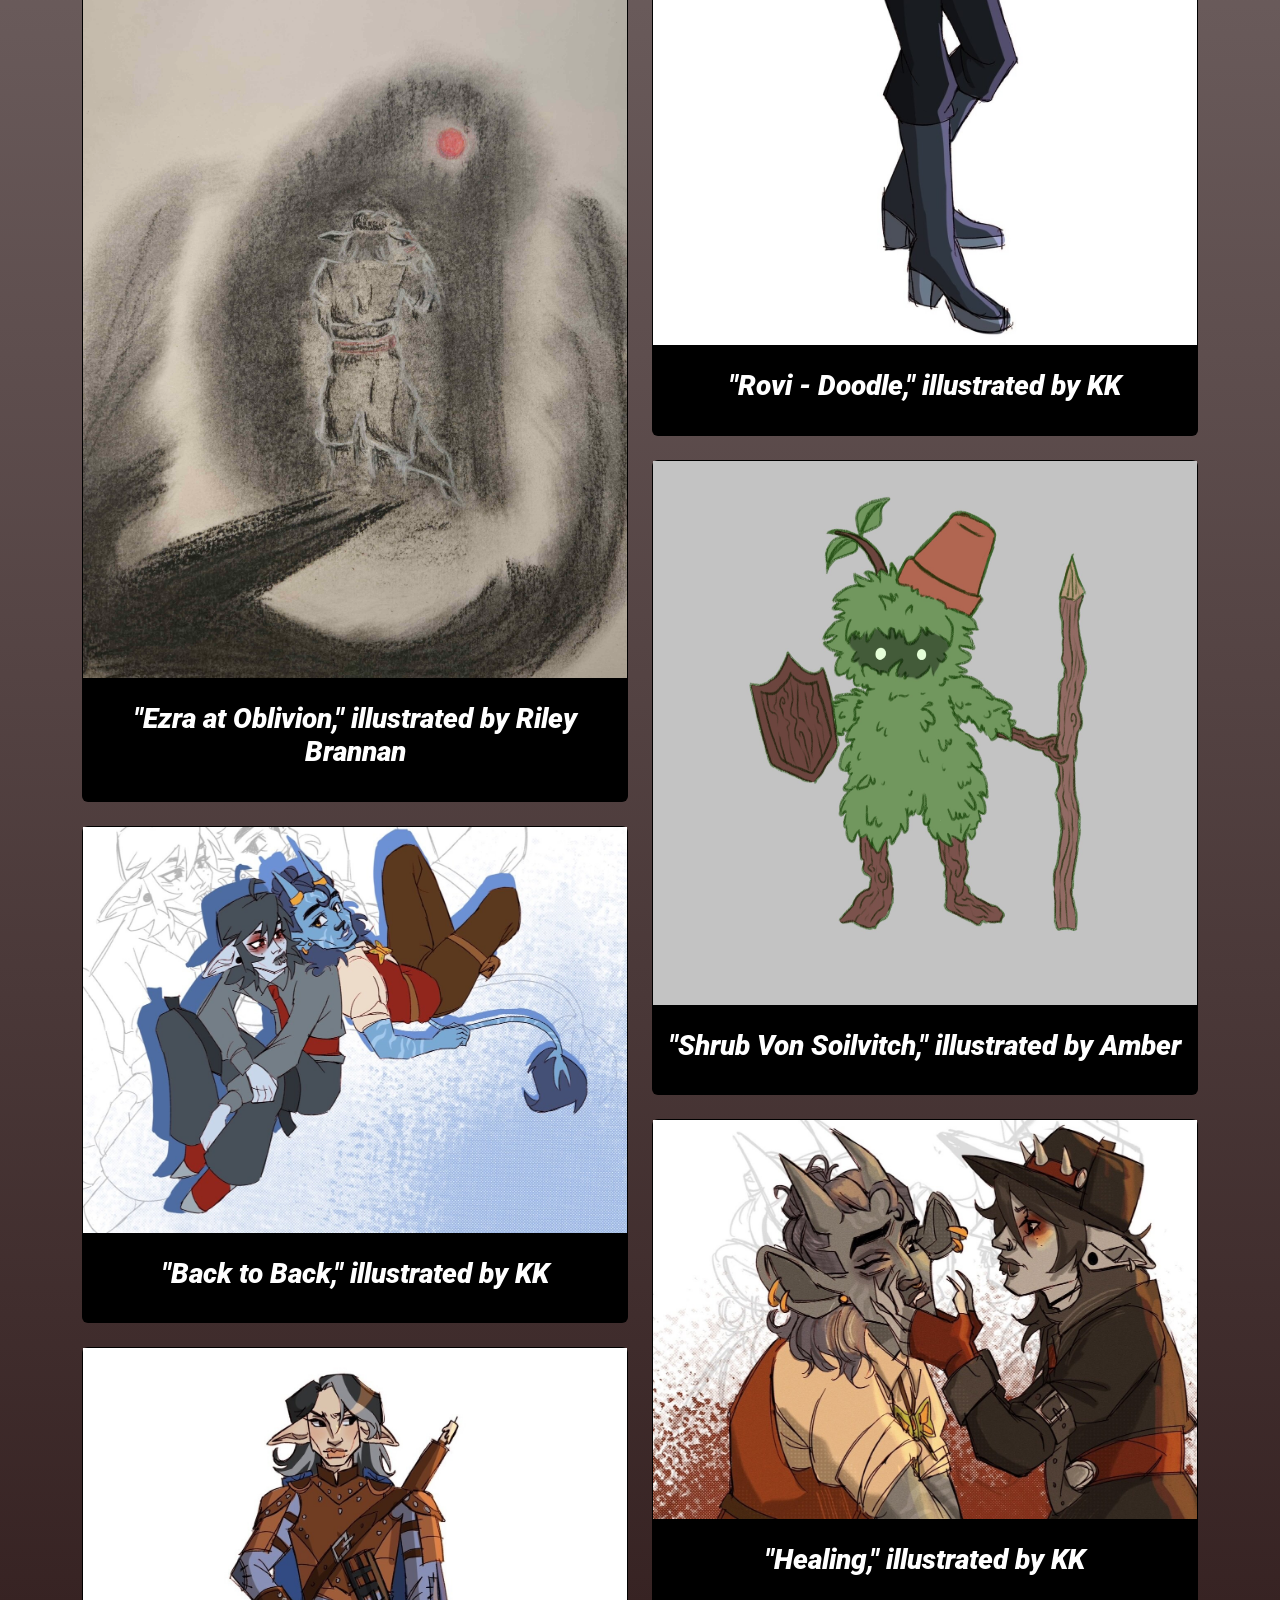
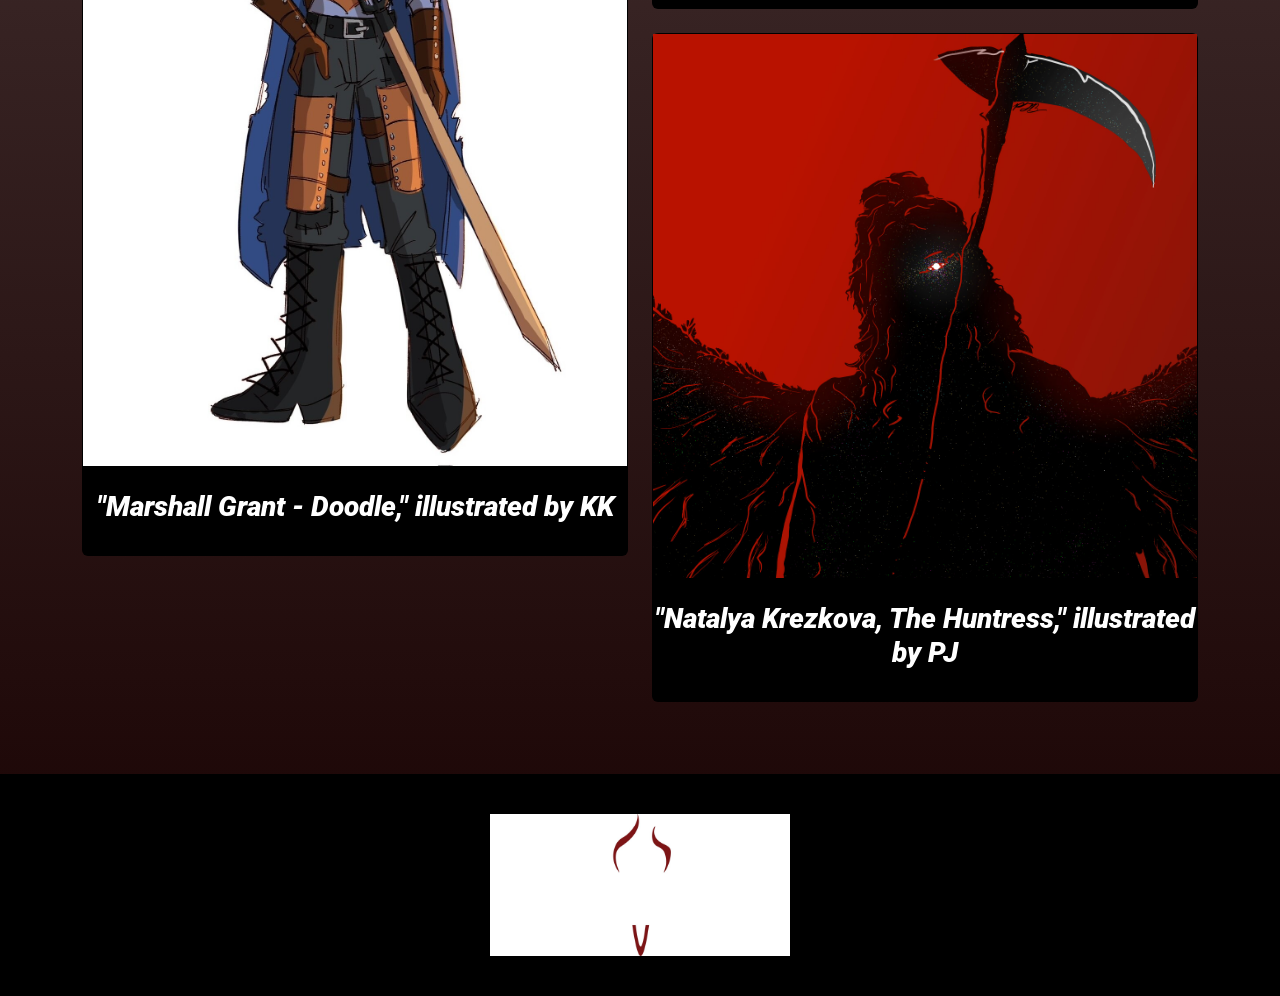
==== commit c437e3e5: "Add files via upload" ====
--- a/gallery.html
+++ b/gallery.html
@@ -144,7 +144,7 @@
               </div><br>
 
             <div class="card" style="background-color: black;">
-        <img src="images/Natalya Krezkova, The Huntress.jpg" alt="Natalya Krezkova, The Huntress" class="img-fluid" width="640" >
+        <img src="images/NatalyaKrezkova.jpg" alt="Natalya Krezkova, The Huntress" class="img-fluid" width="640" >
         <br><h4>"Natalya Krezkova, The Huntress," illustrated by PJ</h4><br>
               </div><br>
       </div>
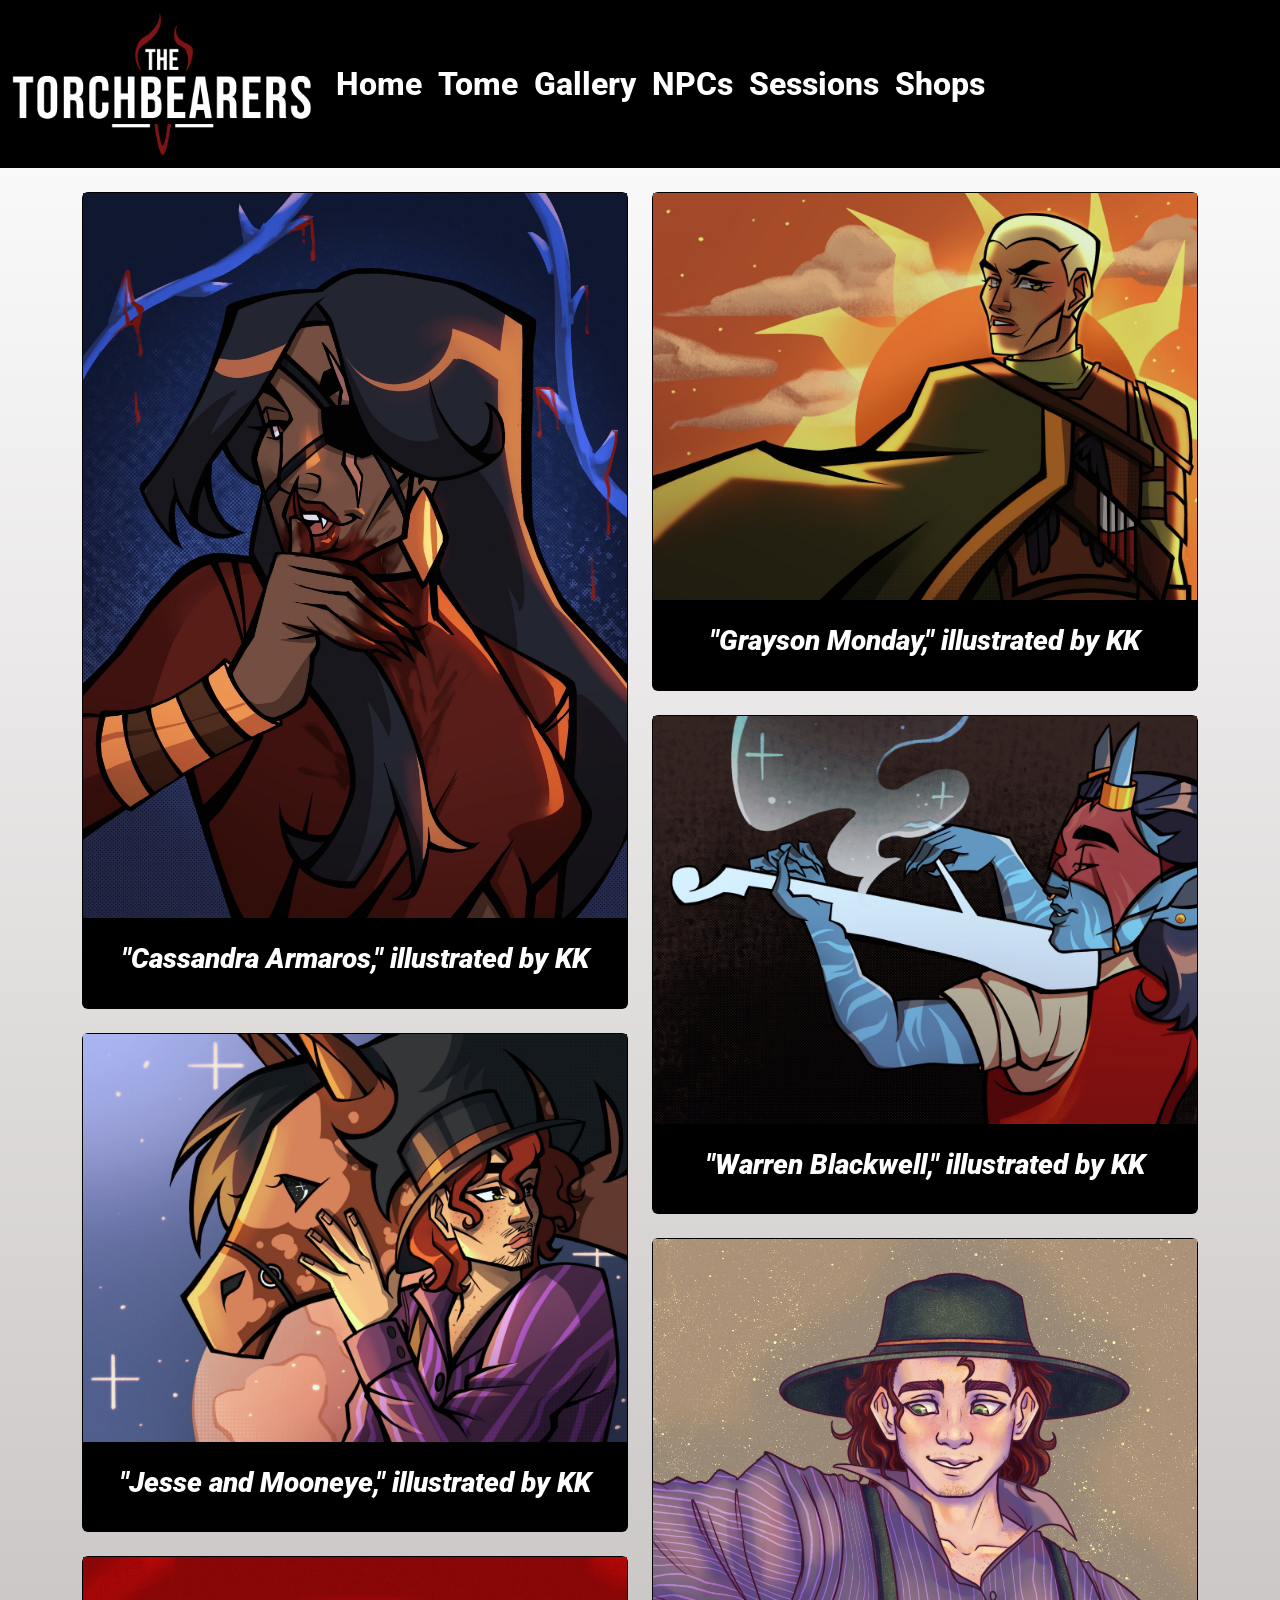
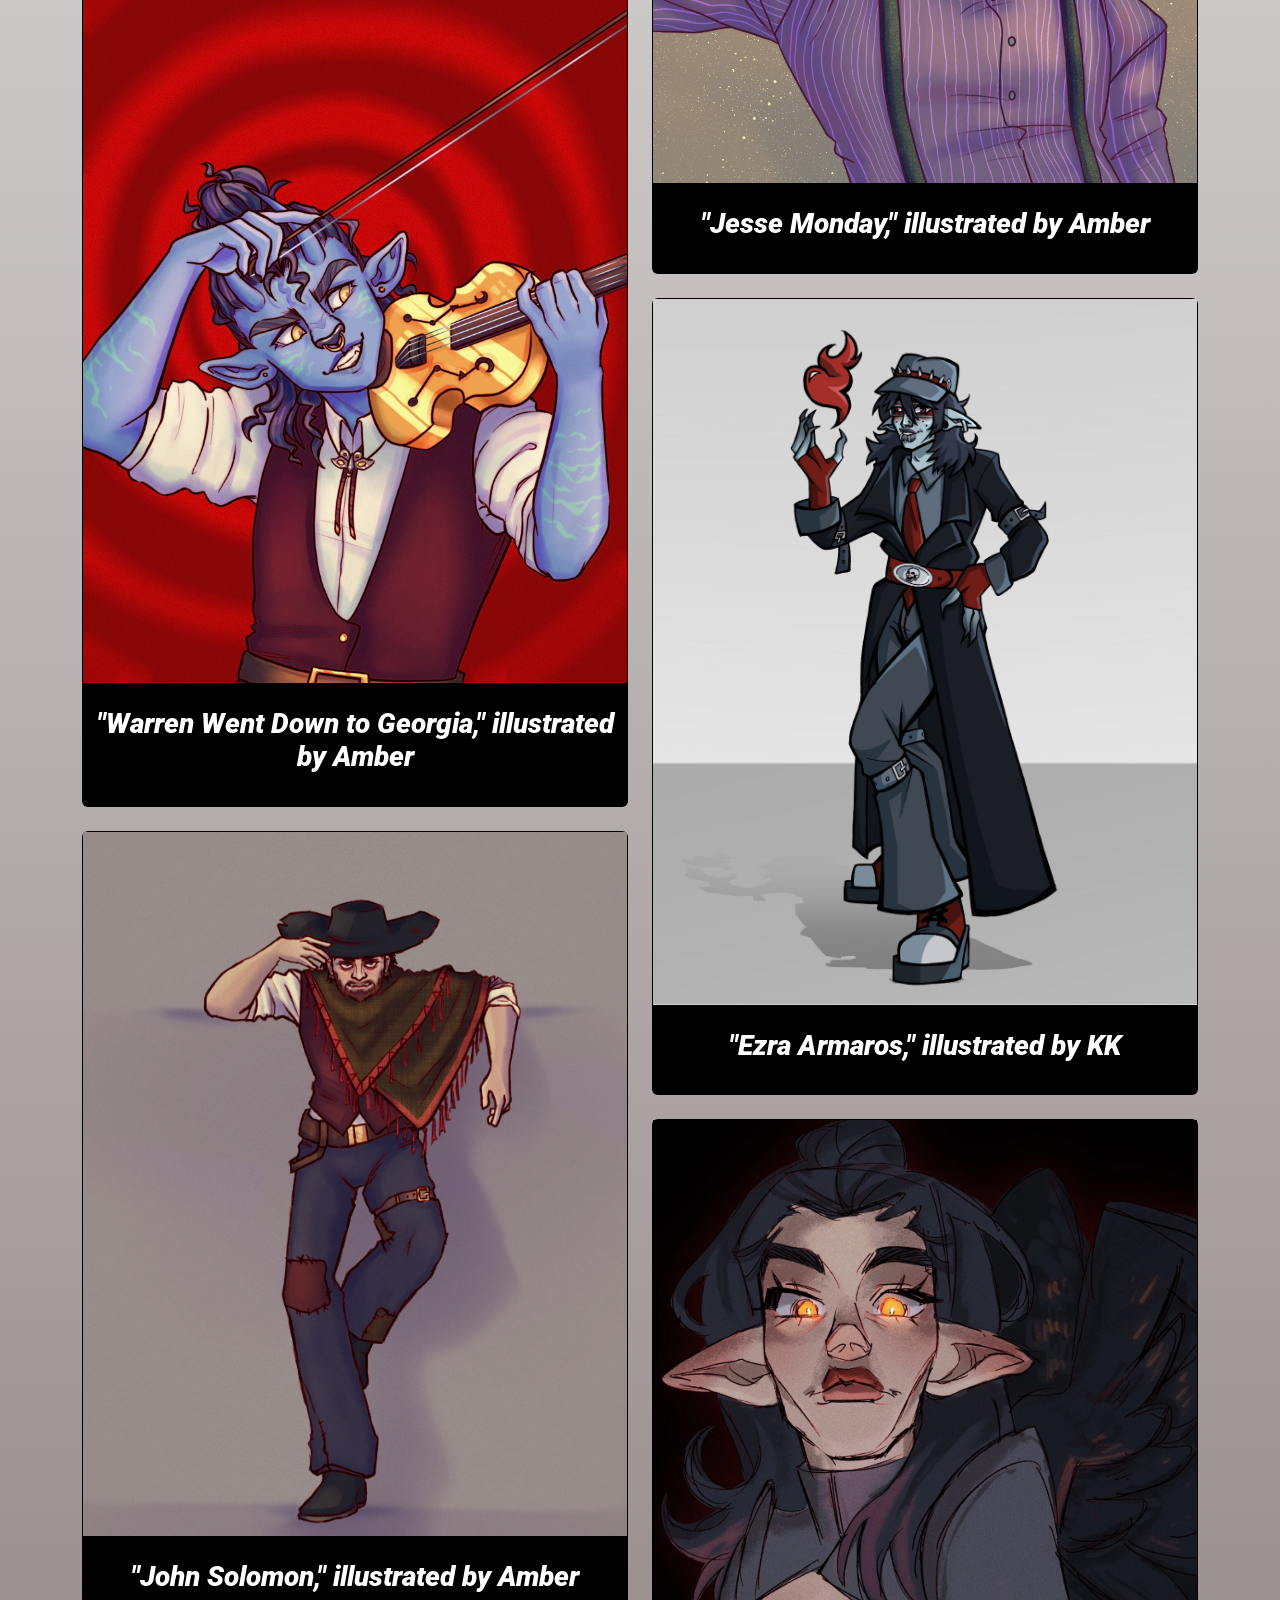
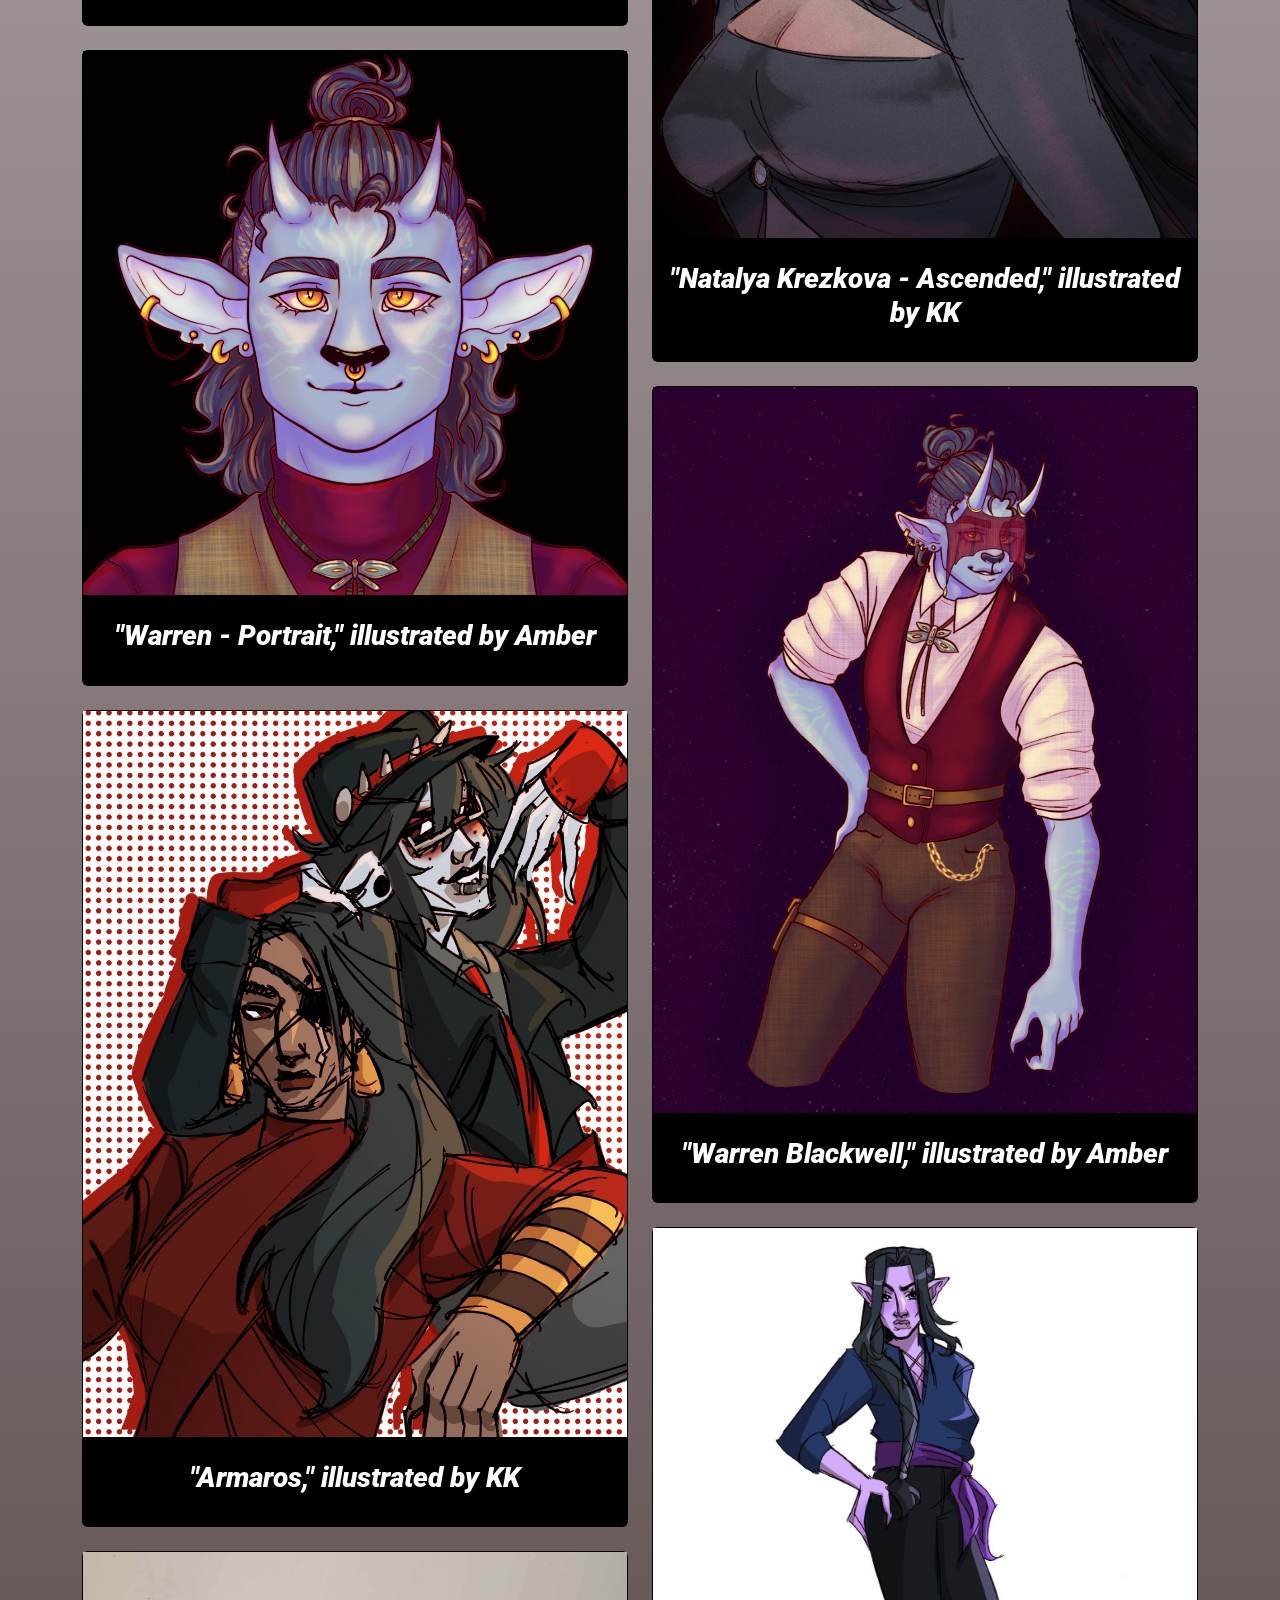
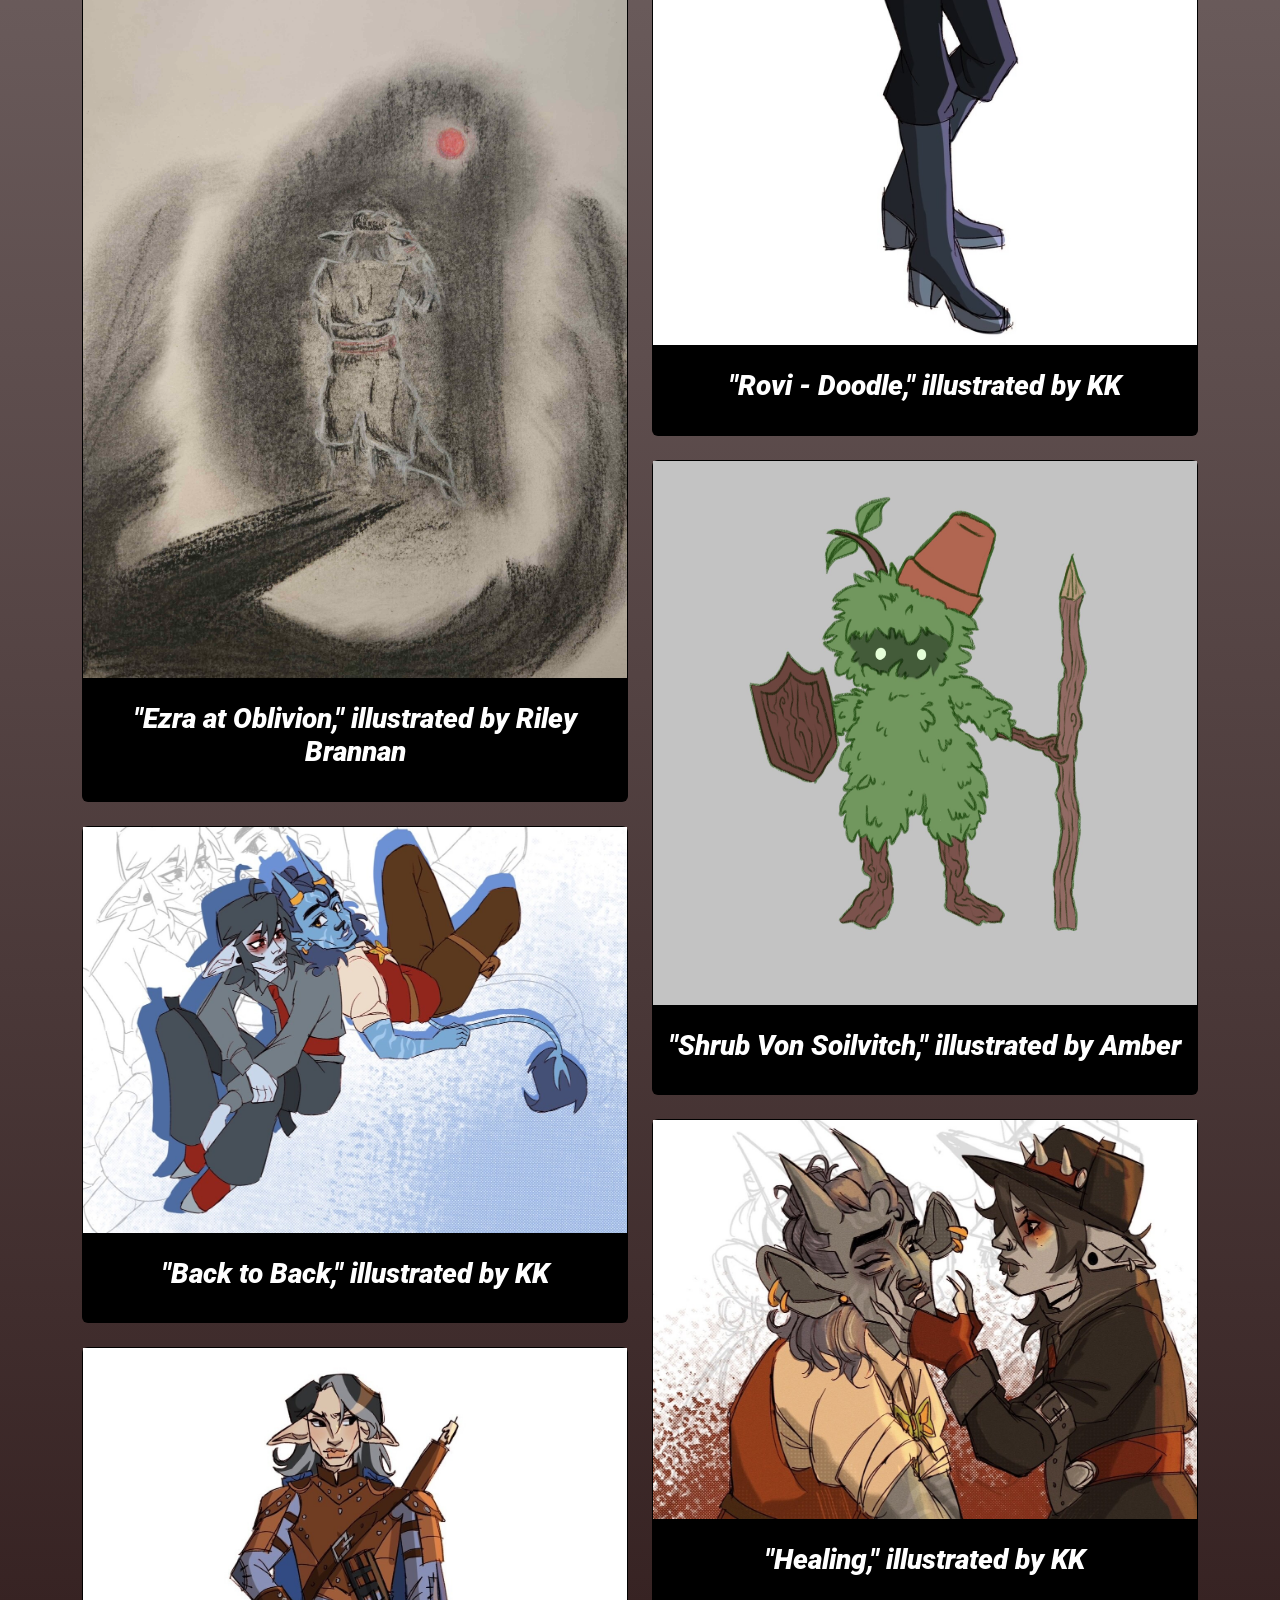
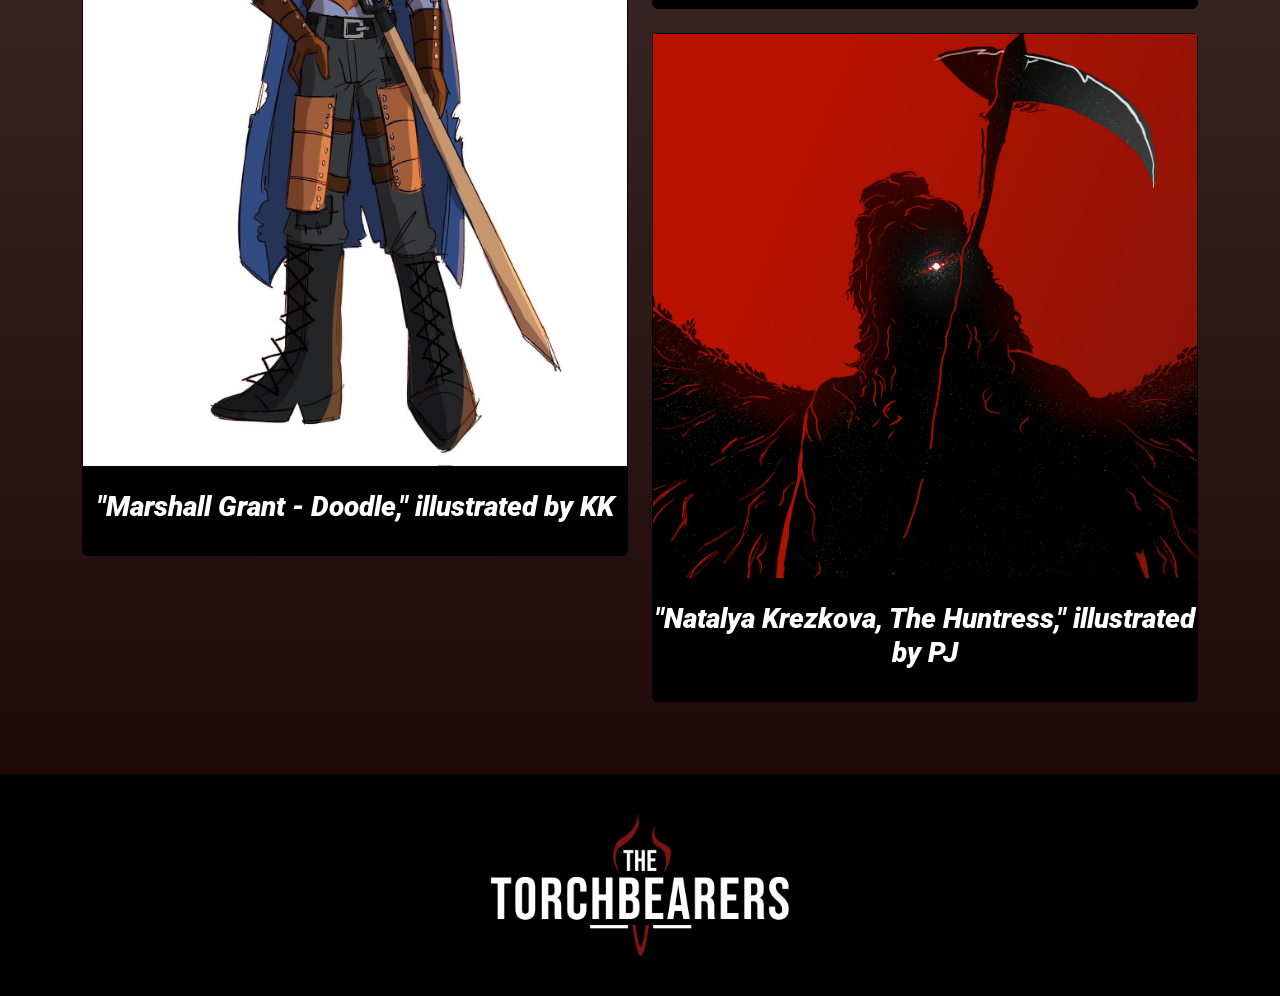
==== commit 22a6f37b: "Add files via upload" ====
--- a/gallery.html
+++ b/gallery.html
@@ -18,7 +18,7 @@
   <body style="background:-webkit-repeating-linear-gradient(#fff, #180101);">
     <nav class="navbar navbar-expand-lg bg-custom">
         <div class="container-fluid">
-            <a class="navbar-brand" href="index.html"><img src="images/Torchbearers Logo White.jpg" width="300px"></a>
+            <a class="navbar-brand" href="index.html"><img src="images/TorchbearersLogoWhite.png" width="300px"></a>
             <button class="navbar-toggler" style="background-color: white;" type="button" data-bs-toggle="collapse" data-bs-target="#navbarNav" aria-controls="navbarNav" aria-expanded="false" aria-label="Toggle navigation">
               <span class="navbar-toggler-icon"></span>
             </button>
@@ -157,7 +157,7 @@
       <div class="container">
       
         <br>
-        <img src="images/Torchbearers Logo White.jpg" width="300px">
+        <img src="images/TorchbearersLogoWhite.png" width="300px">
         <br><br>
       
       </div>
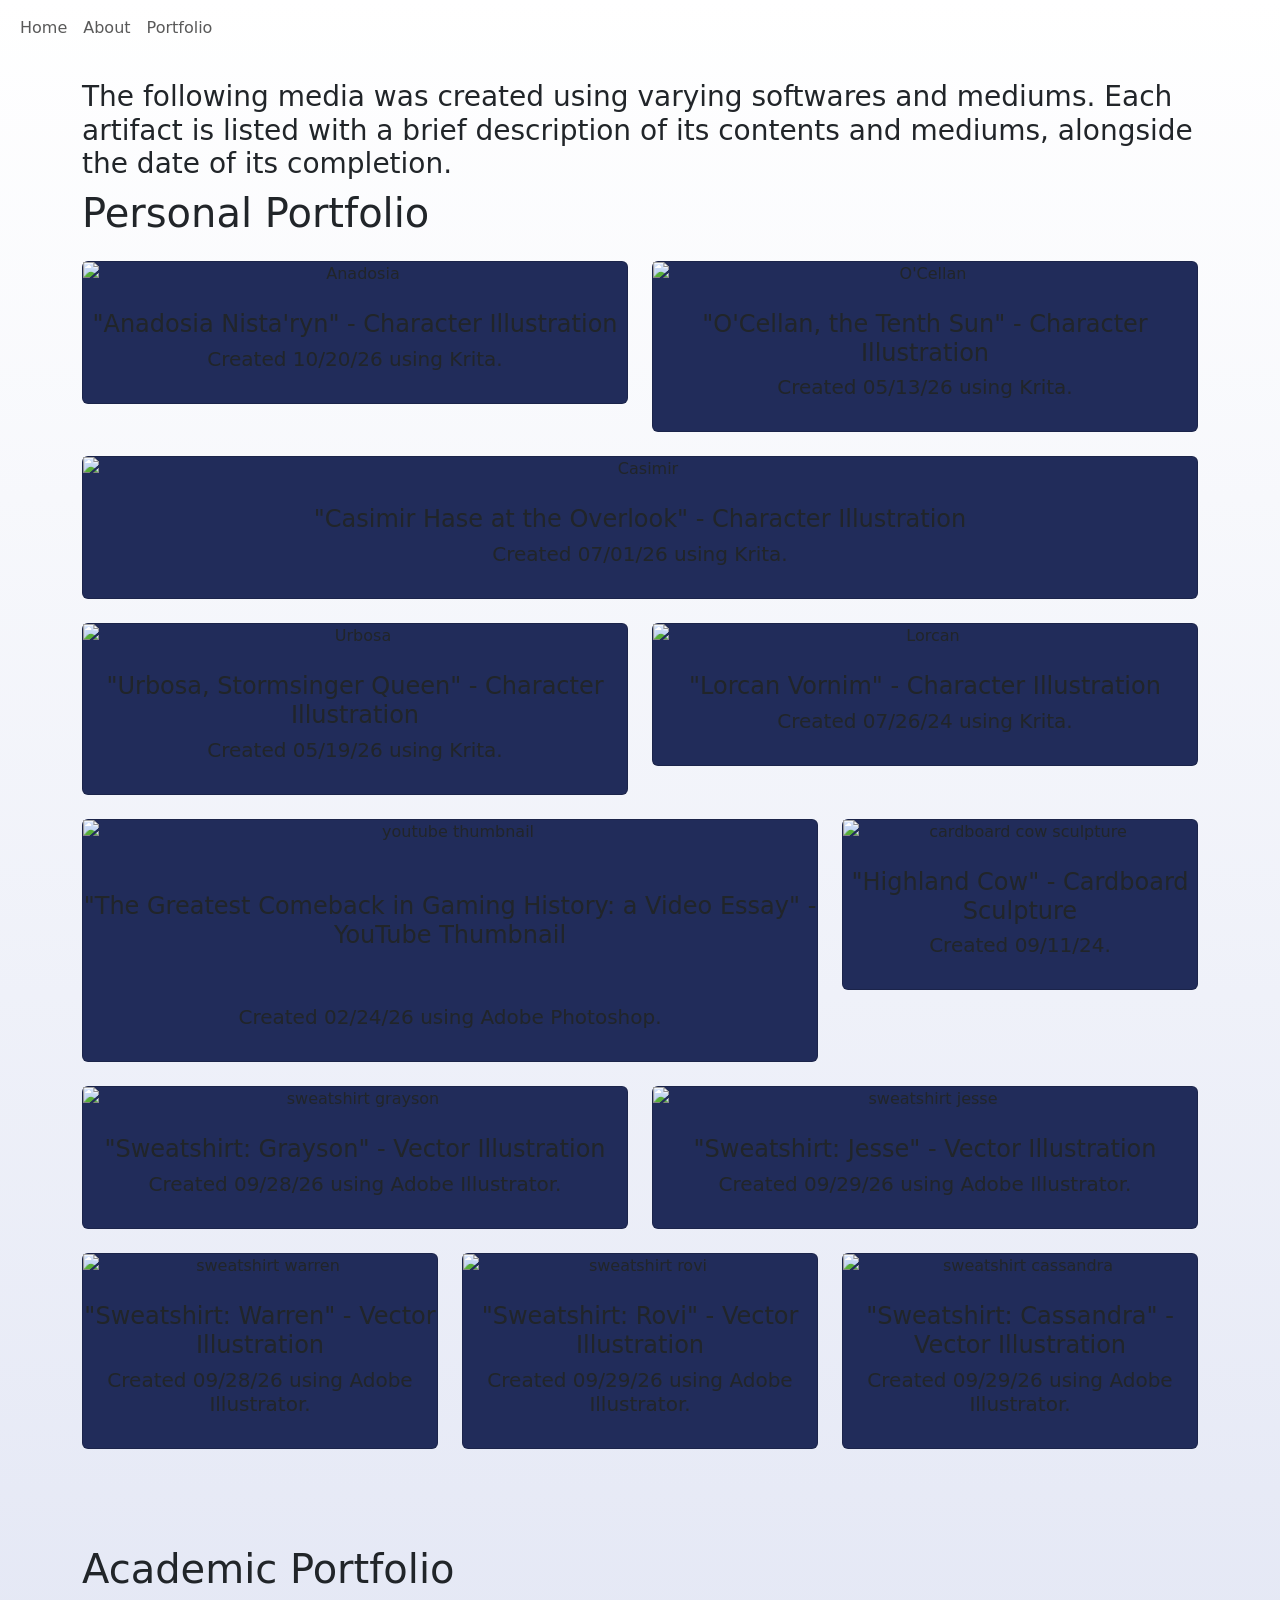
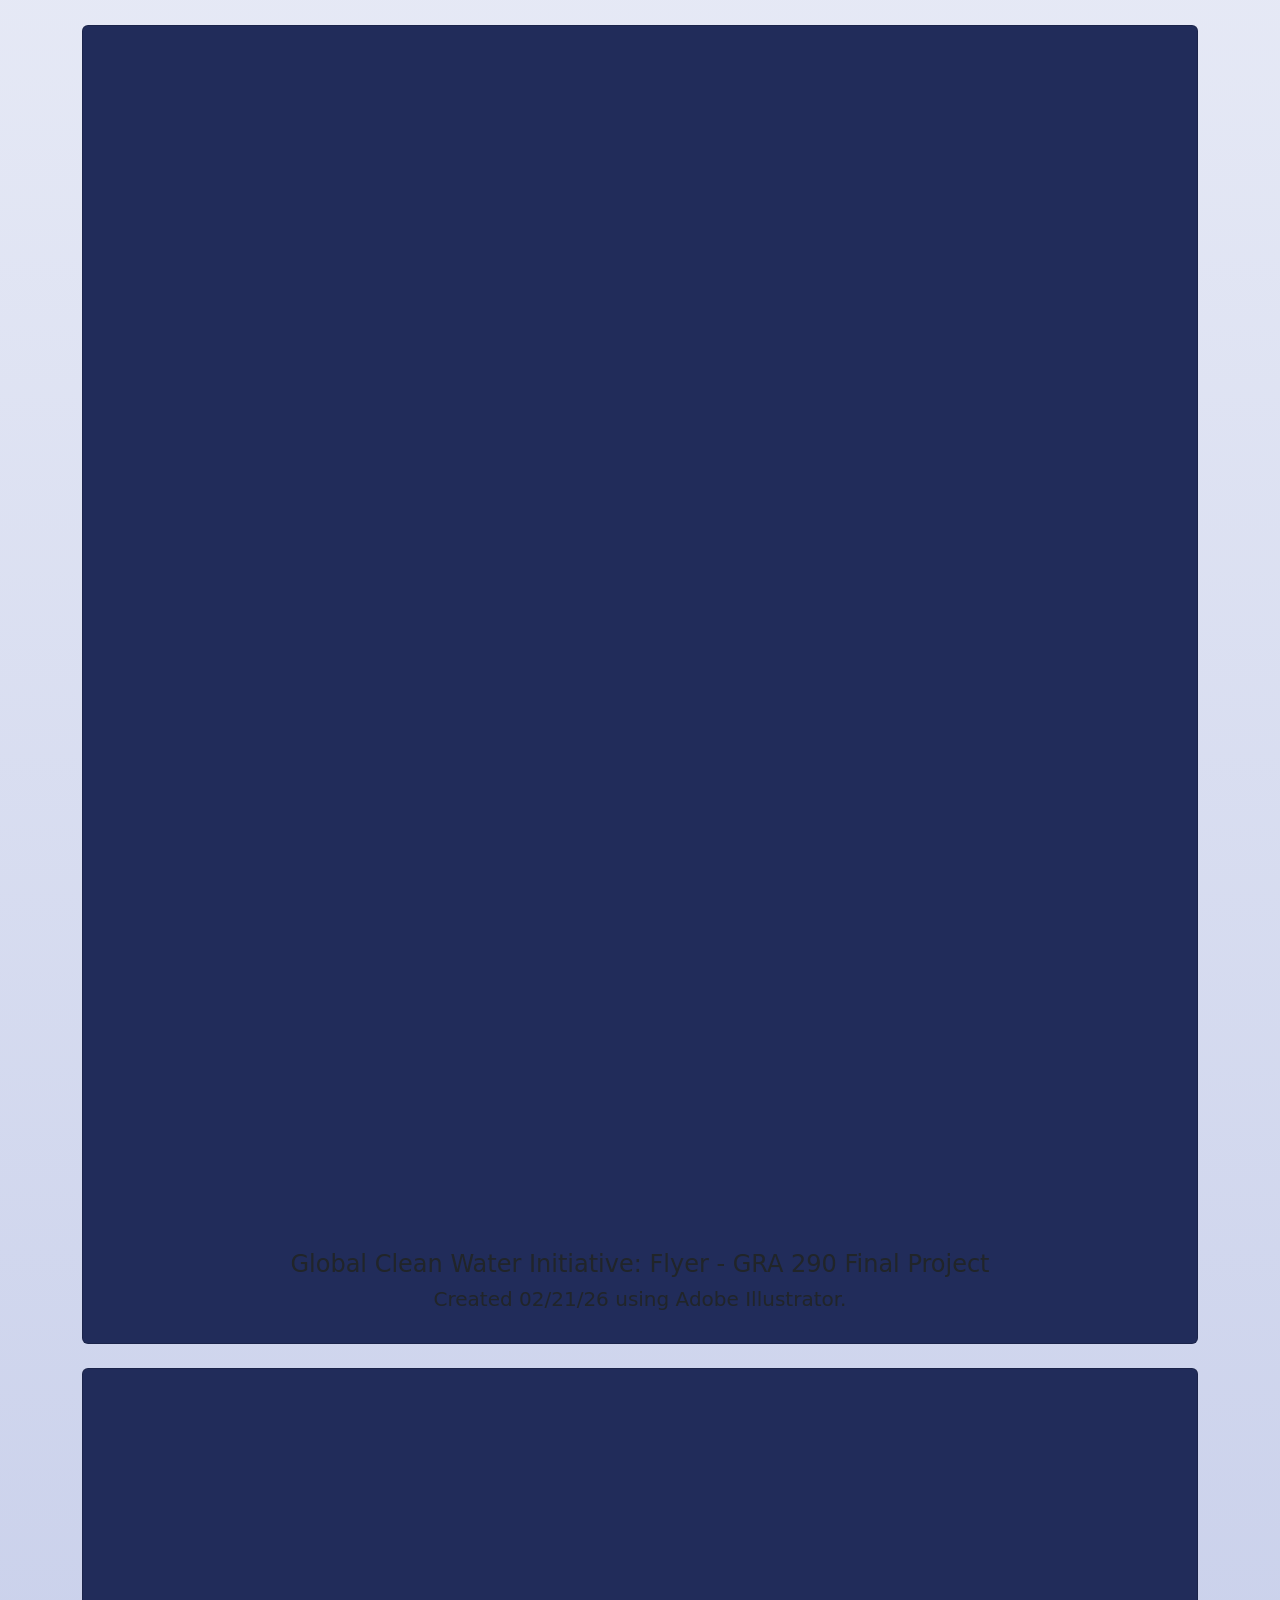
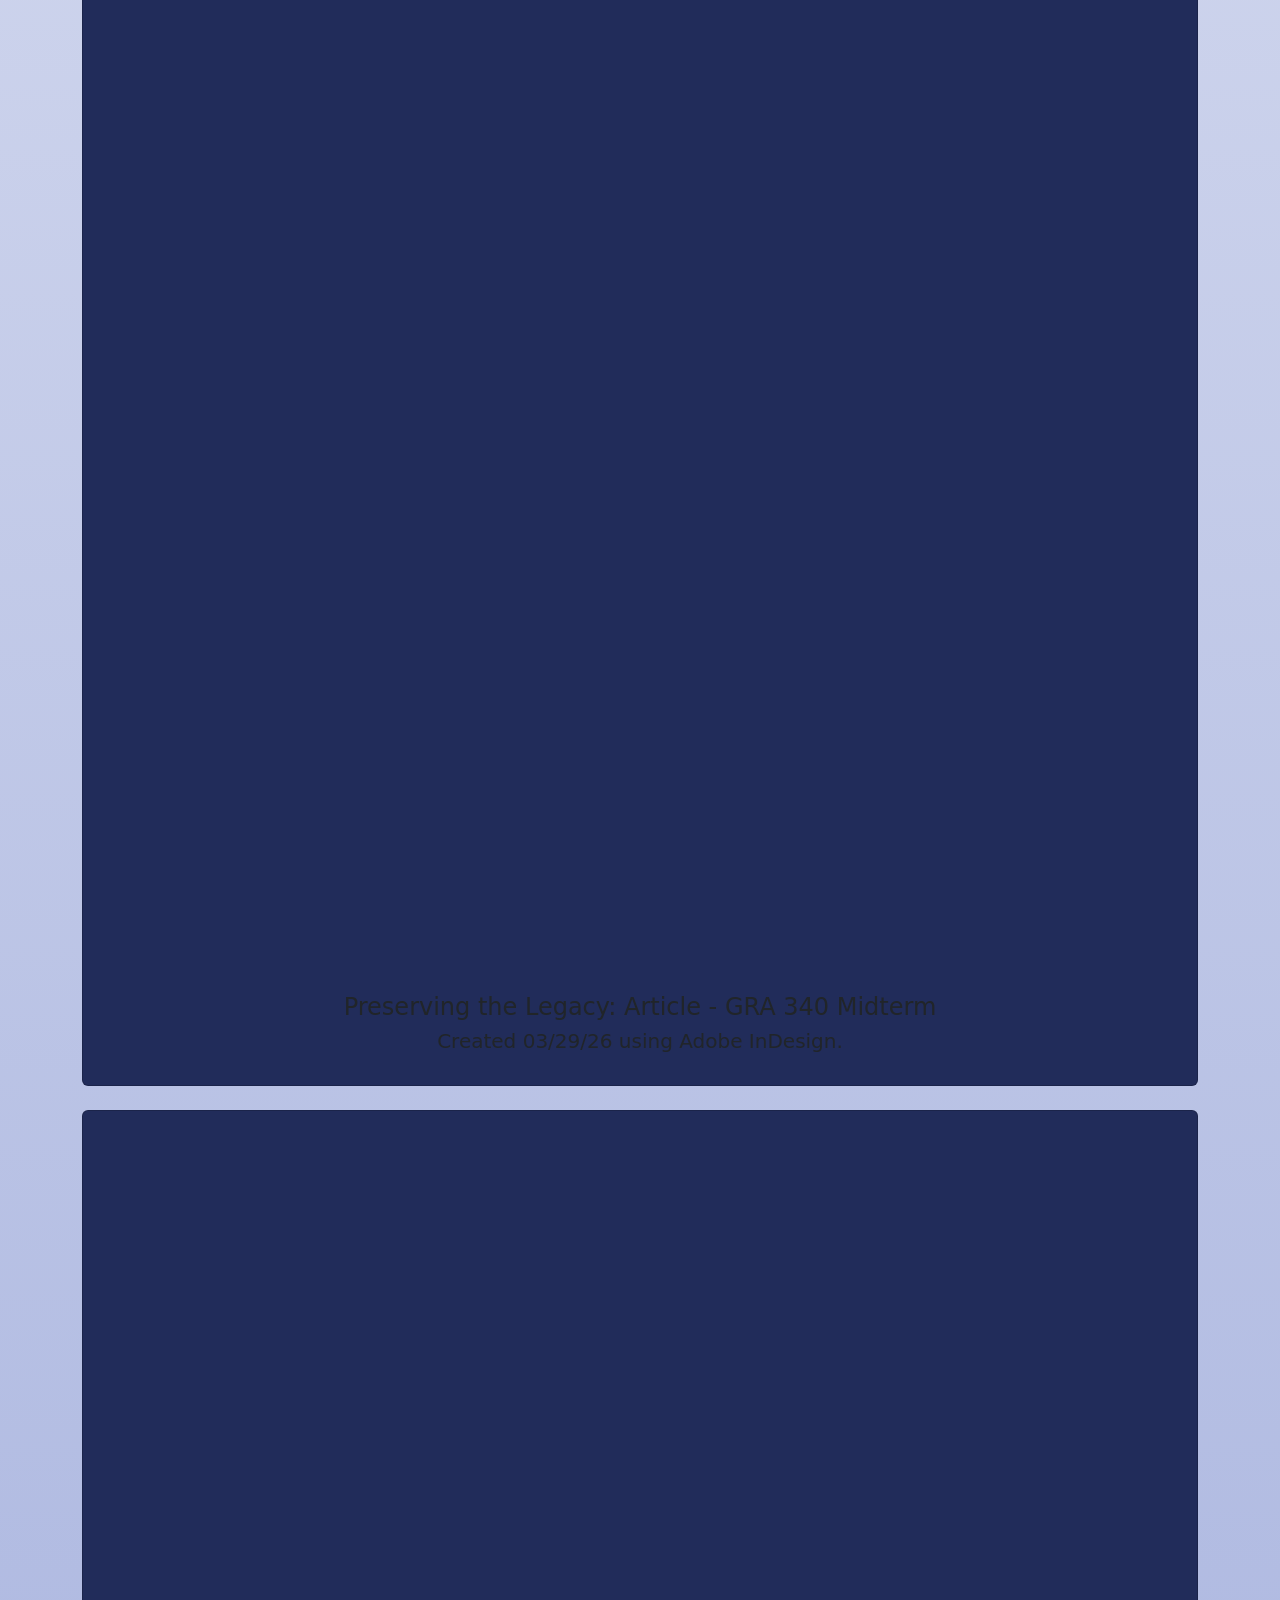
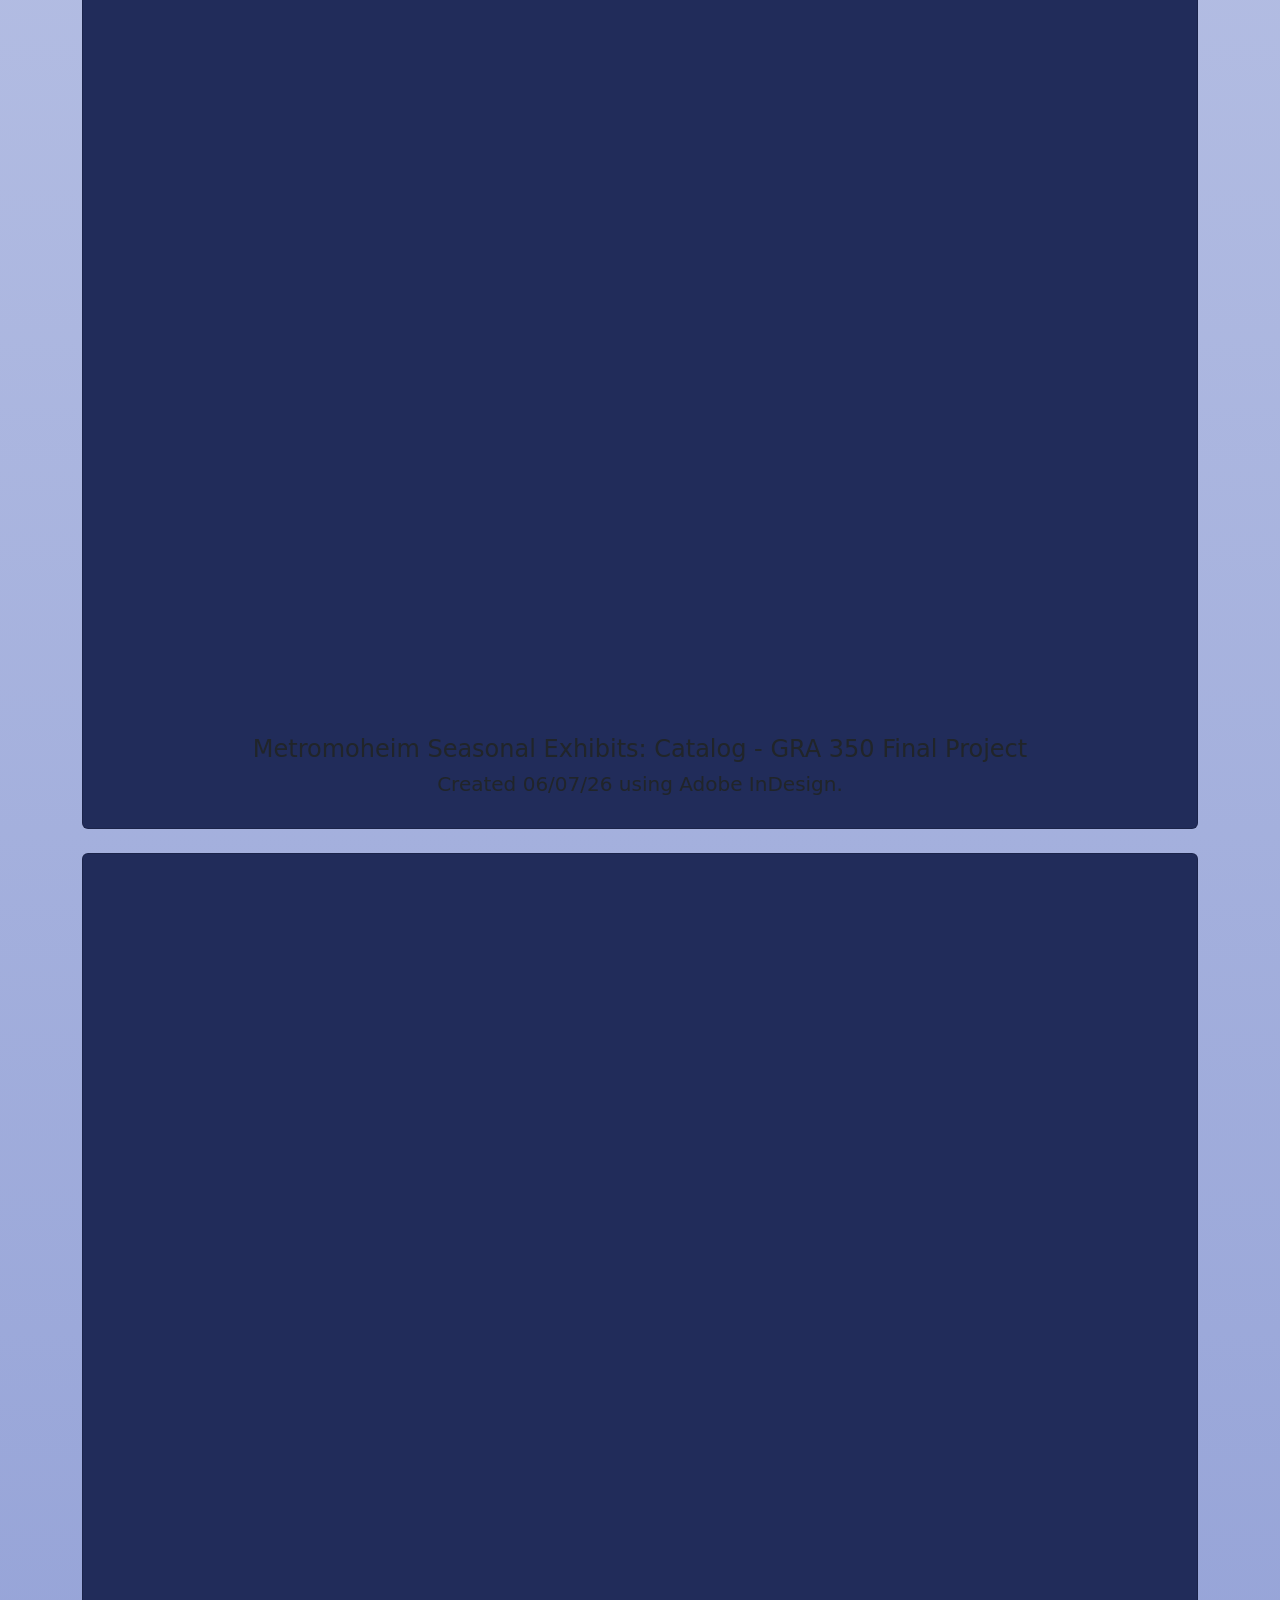
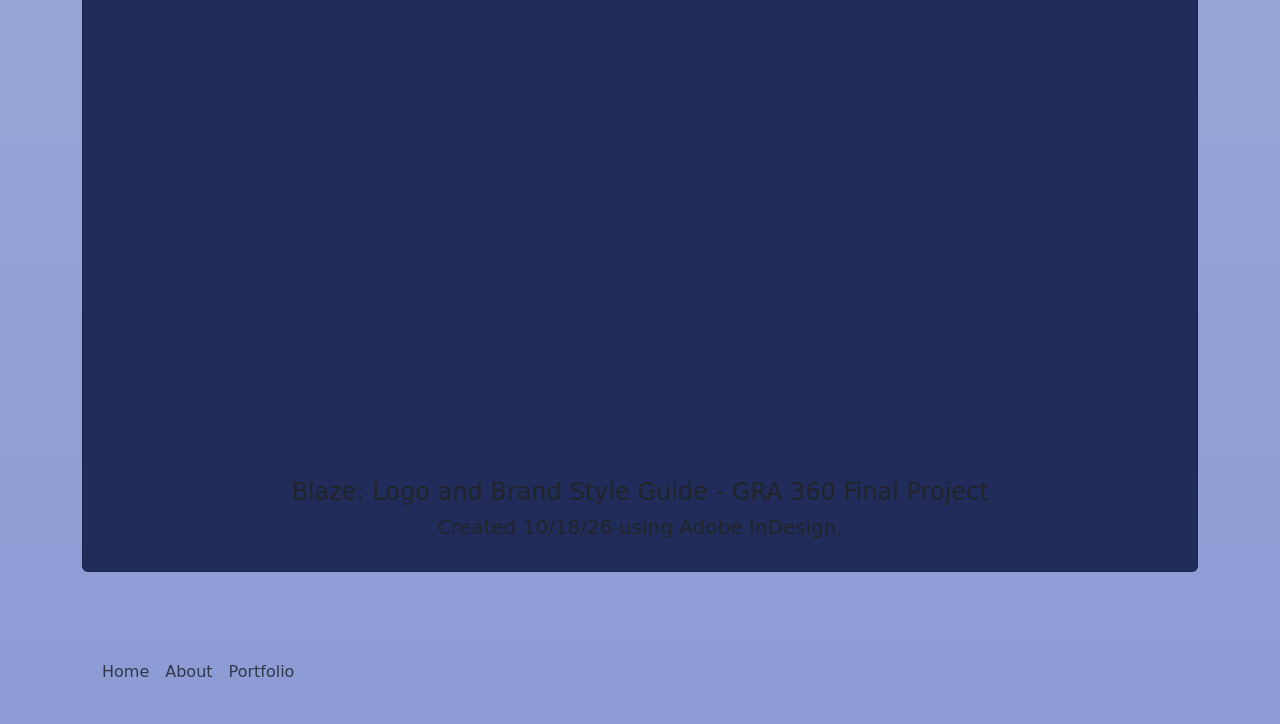
==== commit cdb8403f: "Add files via upload" ====
--- a/gallery.html
+++ b/gallery.html
@@ -3,7 +3,7 @@
   <head>
     <meta charset="utf-8">
     <meta name="viewport" content="width=device-width, initial-scale=1">
-    <title>The Curse of Strahd - Gallery</title>
+    <title>Portfolio - Patrick Brannan</title>
     <link href="https://cdn.jsdelivr.net/npm/bootstrap@5.3.8/dist/css/bootstrap.min.css" rel="stylesheet" integrity="sha384-sRIl4kxILFvY47J16cr9ZwB07vP4J8+LH7qKQnuqkuIAvNWLzeN8tE5YBujZqJLB" crossorigin="anonymous">
     <link rel="preconnect" href="https://fonts.googleapis.com">
     <link rel="preconnect" href="https://fonts.gstatic.com" crossorigin>
@@ -15,12 +15,11 @@
 
 
 </head>
-  <body style="background:-webkit-repeating-linear-gradient(#fff, #180101);">
+  <body style="background:-webkit-repeating-linear-gradient(#fff, #8c9bd4);">
     <nav class="navbar navbar-expand-lg bg-custom">
         <div class="container-fluid">
-            <a class="navbar-brand" href="index.html"><img src="images/TorchbearersLogoWhite.png" width="300px"></a>
-            <button class="navbar-toggler" style="background-color: white;" type="button" data-bs-toggle="collapse" data-bs-target="#navbarNav" aria-controls="navbarNav" aria-expanded="false" aria-label="Toggle navigation">
-              <span class="navbar-toggler-icon"></span>
+            <button class="navbar-toggler" type="button" data-bs-toggle="collapse" data-bs-target="#navbarNav" aria-controls="navbarNav" aria-expanded="false" aria-label="Toggle navigation" style="background-color: white;">
+              <span class="navbar-toggler-icon" ></span>
             </button>
             <div class="collapse navbar-collapse" id="navbarNav">
               <ul class="navbar-nav">
@@ -28,142 +27,197 @@
                   <a class="nav-link" href="index.html" > Home</a>
                 </li>
                 <li class="nav-item">
-                  <a class="nav-link" href="tome.html" > Tome</a>
-                </li>
-                <li class="nav-item">
-                  <a class="nav-link" href="gallery.html" > Gallery</a>
-                </li>
-                <li class="nav-item">
-                  <a class="nav-link" href="NPCs.html" > NPCs</a>
-                </li>
-                <li class="nav-item">
-                  <a class="nav-link" href="sessions.html" > Sessions</a>
-                </li>
-                <li class="nav-item">
-                  <a class="nav-link" href="shops.html" > Shops</a>
+                  <a class="nav-link" href="about.html" > About</a>
+                </li>
+                <li class="nav-item">
+                  <a class="nav-link" href="gallery.html" > Portfolio</a>
                 </li>
                 </ul>
             </div>
             </div>
         </nav>
 
-<div class="container">
+
+
+  <div class="container mt-4">
+            <h3>
+              The following media was created using varying softwares and mediums. Each artifact is listed with a brief description of its contents and mediums, alongside the date of its completion.
+            </h3>
+    <h1>Personal Portfolio</h1>
+            
     <div class="row mt-4" style="text-align: center;">
-      <div class="col-lg-6">
-            <div class="card" style="background-color: black;">
-        <img src="images/Cassandra.jpg" alt="Cassandra" class="img-fluid" width="640" >
-        <br><h4>"Cassandra Armaros," illustrated by KK</h4><br>
-            </div><br>
-
-            <div class="card" style="background-color: black;">
-        <img src="images/JesseMooneye.jpg" alt="Jesse and Mooneye" class="img-fluid" width="640" >
-        <br><h4>"Jesse and Mooneye," illustrated by KK</h4><br>
-            </div><br>
-
-            <div class="card" style="background-color: black;">
-        <img src="images/Im_The_Best_Theres_Ever_Been.jpg" alt="Warren with Golden Fiddle" class="img-fluid" width="640" >
-        <br><h4>"Warren Went Down to Georgia," illustrated by Amber</h4><br>
-            </div><br>
-
-            <div class="card" style="background-color: black;">
-        <img src="images/NOKIA.jpg" alt="Solomon" class="img-fluid" width="640" >
-        <br><h4>"John Solomon," illustrated by Amber</h4><br>
-            </div><br>
-
-            <div class="card" style="background-color: black;">
-        <img src="images/Warren_Blackwell.jpg" alt="Warren Front Facing" class="img-fluid" width="640" >
-        <br><h4>"Warren - Portrait," illustrated by Amber</h4><br>
-            </div><br>
-
-            <div class="card" style="background-color: black;">
-        <img src="images/Armaros.jpg" alt="Armaros Named" class="img-fluid" width="640" >
-        <br><h4>"Armaros," illustrated by KK</h4><br>
-            </div><br>
-
-            <div class="card" style="background-color: black;">
-        <img src="images/charcoal.jpg" alt="Oblivion" class="img-fluid" width="640" >
-        <br><h4>"Ezra at Oblivion," illustrated by Riley Brannan</h4><br>
-            </div><br>
-
-            <div class="card" style="background-color: black;">
-        <img src="images/back2back.jpg" alt="Back to Back" class="img-fluid" width="640" >
-        <br><h4>"Back to Back," illustrated by KK</h4><br>
-            </div><br>
-
-            <div class="card" style="background-color: black;">
-        <img src="images/mars.jpg" alt="Mars" class="img-fluid" width="640" >
-        <br><h4>"Marshall Grant - Doodle," illustrated by KK</h4><br>
-            </div><br>
-              
-      </div>
-      <div class="col-lg-6">
+      
+      <div class="col-lg-6">
+            <div class="card" style="background-color: #212c5a;">
+        <img src="images/Ember - Anadosia Nista'ryn, of the Oath of Determination.jpg" alt="Anadosia" class="img-fluid" width="640" >
+        <br><h4>"Anadosia Nista'ryn" - Character Illustration</h4><h5>Created 10/20/26 using Krita.</h5><br>
+            </div><br>
+      </div>
+
+      <div class="col-lg-6">
+            <div class="card" style="background-color: #212c5a;">
+        <img src="images/Ember - O'cellan, Light of the Tenth Sun.jpg" alt="O'Cellan" class="img-fluid" width="640" >
+        <br><h4>"O'Cellan, the Tenth Sun" - Character Illustration</h4><h5>Created 05/13/26 using Krita.</h5><br>
+              </div><br>
+      </div>
+
+      <div class="col-lg-12">
+            <div class="card" style="background-color: #212c5a;">
+        <img src="images/Misc - Casimir Hase.jpg" alt="Casimir" class="img-fluid" width="1300" >
+        <br><h4>"Casimir Hase at the Overlook" - Character Illustration</h4><h5>Created 07/01/26 using Krita.</h5><br>
+              </div><br>
+      </div>
+
+      <div class="col-lg-6">
+            <div class="card" style="background-color: #212c5a;">
+        <img src="images/Misc - Urbosa, Stormsinger.jpg" alt="Urbosa" class="img-fluid" width="640" >
+        <br><h4>"Urbosa, Stormsinger Queen" - Character Illustration</h4><h5>Created 05/19/26 using Krita.</h5><br>
+            </div><br>
+      </div>
+
+      <div class="col-lg-6">
+            <div class="card" style="background-color: #212c5a;">
+        <img src="images/Othea - Lorcan Vornim.jpg" alt="Lorcan" class="img-fluid" width="640" >
+        <br><h4>"Lorcan Vornim" - Character Illustration</h4><h5>Created 07/26/24 using Krita.</h5><br>
+              </div><br>
+      </div>
+
+      <div class="col-lg-8">
+            <div class="card" style="background-color: #212c5a;">
+        <img src="images/The Greatest Comeback in Gaming History.jpg" alt="youtube thumbnail" class="img-fluid" width="1300" >
+        <br><br><h4>"The Greatest Comeback in Gaming History: a Video Essay" - YouTube Thumbnail</h4><br><br><h5>Created 02/24/26 using Adobe Photoshop.</h5><br>
+              </div><br>
+      </div>
+
+      <div class="col-lg-4">
+            <div class="card" style="background-color: #212c5a;">
+        <img src="images/Misc - Highland Cow Cardboard Sculpture.jpg" alt="cardboard cow sculpture" class="img-fluid" width="1300" >
+        <br><h4>"Highland Cow" - Cardboard Sculpture</h4><h5>Created 09/11/24.</h5><br>
+              </div><br>
+      </div>
+
+      <div class="col-lg-6">
+            <div class="card" style="background-color: #212c5a;">
+        <img src="images/Gray_cropped.jpg" alt="sweatshirt grayson" class="img-fluid" width="640" >
+        <br><h4>"Sweatshirt: Grayson" - Vector Illustration</h4><h5>Created 09/28/26 using Adobe Illustrator.</h5><br>
+            </div><br>
+      </div>
+
+      <div class="col-lg-6">
+            <div class="card" style="background-color: #212c5a;">
+        <img src="images/Jesse_cropped.jpg" alt="sweatshirt jesse" class="img-fluid" width="640" >
+        <br><h4>"Sweatshirt: Jesse" - Vector Illustration</h4><h5>Created 09/29/26 using Adobe Illustrator.</h5><br>
+              </div><br>
+      </div>
+
+      <div class="col-lg-4">
+            <div class="card" style="background-color: #212c5a;">
+        <img src="images/Warren_cropped.jpg" alt="sweatshirt warren" class="img-fluid" width="640" >
+        <br><h4>"Sweatshirt: Warren" - Vector Illustration</h4><h5>Created 09/28/26 using Adobe Illustrator.</h5><br>
+            </div><br>
+      </div>
+
+      <div class="col-lg-4">
+            <div class="card" style="background-color: #212c5a;">
+        <img src="images/Rovi_cropped.jpg" alt="sweatshirt rovi" class="img-fluid" width="640" >
+        <br><h4>"Sweatshirt: Rovi" - Vector Illustration</h4><h5>Created 09/29/26 using Adobe Illustrator.</h5><br>
+              </div><br>
+      </div>
+
+      <div class="col-lg-4">
+            <div class="card" style="background-color: #212c5a;">
+        <img src="images/Cass_cropped.jpg" alt="sweatshirt cassandra" class="img-fluid" width="640" >
+        <br><h4>"Sweatshirt: Cassandra" - Vector Illustration</h4><h5>Created 09/29/26 using Adobe Illustrator.</h5><br>
+              </div><br><br><br>
+      </div>
+    </div>
+
+      <div class="row mt-4">
+        <h1>Academic Portfolio</h1>
+      </div>
+
+      <div class="row mt-4" style="text-align: center;">
+        <div class="col-lg-12">
+        <div class="card" style="background-color: #212c5a;">
+        <object data="GRA 290 7-1 Project - Flyer Mock-up.pdf" type="application/pdf" width="100%" height="1200px">
+          <iframe src="GRA 290 7-1 Project - Flyer Mock-up.pdf" width="100%" height="600px" style="border: #212c5a;">
+            <p>Your browser doesn't support embedded PDFs. 
+              <a href="GRA 290 7-1 Project - Flyer Mock-up.pdf">Click here to download the PDF</a>.
+            </p>
+          </iframe>
+        </object>
+            <br><h4>Global Clean Water Initiative: Flyer - GRA 290 Final Project</h4><h5>Created 02/21/26 using Adobe Illustrator.</h5><br>
+          </div>
         
-            <div class="card" style="background-color: black;">
-        <img src="images/Gray.jpg" alt="Grayson" class="img-fluid" width="640" >
-        <br><h4>"Grayson Monday," illustrated by KK</h4><br>
-              </div><br>
-            
-            <div class="card" style="background-color: black;">
-        <img src="images/Warren1.jpg" alt="Warren with Misty Fiddle" class="img-fluid" width="640" >
-        <br><h4>"Warren Blackwell," illustrated by KK</h4><br>
-              </div><br>
-              
-            <div class="card" style="background-color: black;">
-        <img src="images/Mr_Monday.jpg" alt="Jesse" class="img-fluid" width="640" >
-        <br><h4>"Jesse Monday," illustrated by Amber</h4><br>
-              </div><br>
-
-            <div class="card" style="background-color: black;">
-        <img src="images/Ezra.jpg" alt="Ezra" class="img-fluid" width="640" >
-        <br><h4>"Ezra Armaros," illustrated by KK</h4><br>
-              </div><br>
-
-            <div class="card" style="background-color: black;">
-        <img src="images/natalya.jpg" alt="Natalya" class="img-fluid" width="640" >
-        <br><h4>"Natalya Krezkova - Ascended," illustrated by KK</h4><br>
-              </div><br>
-
-            <div class="card" style="background-color: black;">
-        <img src="images/Renny.jpg" alt="Warren with Veil" class="img-fluid" width="640" >
-        <br><h4>"Warren Blackwell," illustrated by Amber</h4><br>
-              </div><br>
-
-            <div class="card" style="background-color: black;">
-        <img src="images/rovi.jpg" alt="Rovi" class="img-fluid" width="640" >
-        <br><h4>"Rovi - Doodle," illustrated by KK</h4><br>
-              </div><br>
-
-            <div class="card" style="background-color: black;">
-        <img src="images/Shrub_Von_Soilvitch.jpg" alt="George Bush" class="img-fluid" width="640" >
-        <br><h4>"Shrub Von Soilvitch," illustrated by Amber</h4><br>
-              </div><br>
-            
-            <div class="card" style="background-color: black;">
-        <img src="images/healing.jpg" alt="Healing" class="img-fluid" width="640" >
-        <br><h4>"Healing," illustrated by KK</h4><br>
-              </div><br>
-
-            <div class="card" style="background-color: black;">
-        <img src="images/NatalyaKrezkova.jpg" alt="Natalya Krezkova, The Huntress" class="img-fluid" width="640" >
-        <br><h4>"Natalya Krezkova, The Huntress," illustrated by PJ</h4><br>
-              </div><br>
+        <div class="col-lg-12 mt-4">
+        <div class="card" style="background-color: #212c5a;">
+        <object data="GRA 340 4-2 Activity.pdf" type="application/pdf" width="100%" height="1200px">
+          <iframe src="GRA 340 4-2 Activity.pdf" width="100%" height="600px" style="border: #212c5a;">
+            <p>Your browser doesn't support embedded PDFs. 
+              <a href="GRA 340 4-2 Activity.pdf">Click here to download the PDF</a>.
+            </p>
+          </iframe>
+        </object>
+            <br><h4>Preserving the Legacy: Article - GRA 340 Midterm</h4><h5>Created 03/29/26 using Adobe InDesign.</h5><br>
+          </div>
+        </div>
+
+        <div class="col-lg-12 mt-4">
+        <div class="card" style="background-color: #212c5a;">
+        <object data="GRA 350 5-1 Project One.pdf" type="application/pdf" width="100%" height="1200px">
+          <iframe src="GRA 350 5-1 Project One.pdf" width="100%" height="600px" style="border: #212c5a;">
+            <p>Your browser doesn't support embedded PDFs. 
+              <a href="GRA 350 5-1 Project One.pdf">Click here to download the PDF</a>.
+            </p>
+          </iframe>
+        </object>
+            <br><h4>Metromoheim Seasonal Exhibits: Catalog - GRA 350 Final Project</h4><h5>Created 06/07/26 using Adobe InDesign.</h5><br>
+          </div>
+        </div>
+
+        <div class="col-lg-12 mt-4">
+        <div class="card" style="background-color: #212c5a;">
+        <object data="GRA 360 7-1 Project.pdf" type="application/pdf" width="100%" height="1200px">
+          <iframe src="GRA 360 7-1 Project.pdf" width="100%" height="600px" style="border: #212c5a;">
+            <p>Your browser doesn't support embedded PDFs. 
+              <a href="GRA 360 7-1 Project.pdf">Click here to download the PDF</a>.
+            </p>
+          </iframe>
+        </object>
+            <br><h4>Blaze: Logo and Brand Style Guide - GRA 360 Final Project</h4><h5>Created 10/18/26 using Adobe InDesign.</h5><br>
+          </div>
+        </div>
+
       </div>
     </div>
     </div>
 
-
-        <footer class="footer mt-5 py-3 mt-5">
-    <div class="text-center">
-      <div class="container">
-      
-        <br>
-        <img src="images/TorchbearersLogoWhite.png" width="300px">
-        <br><br>
-      
-      </div>
-    </div>
-
-  </footer>
+    <footer class="footer mt-5 py-4">
+      <div class="text-center">
+        <div class="container">
+          <nav class="navbar navbar-expand-lg bg-custom">
+        <div class="container-fluid">
+            <button class="navbar-toggler" type="button" data-bs-toggle="collapse" data-bs-target="#navbarNav" aria-controls="navbarNav" aria-expanded="false" aria-label="Toggle navigation" style="background-color: white;">
+              <span class="navbar-toggler-icon" ></span>
+            </button>
+            <div class="collapse navbar-collapse" id="navbarNav">
+              <ul class="navbar-nav">
+                <li class="nav-item">
+                  <a class="nav-link" href="index.html" > Home</a>
+                </li>
+                <li class="nav-item">
+                  <a class="nav-link" href="about.html" > About</a>
+                </li>
+                <li class="nav-item">
+                  <a class="nav-link" href="gallery.html" > Portfolio</a>
+                </li>
+                </ul>
+            </div>
+            </div>
+        </nav>
+        </div>
+      </div>
+    </footer>
 
     <script src="https://cdn.jsdelivr.net/npm/bootstrap@5.3.8/dist/js/bootstrap.bundle.min.js" integrity="sha384-FKyoEForCGlyvwx9Hj09JcYn3nv7wiPVlz7YYwJrWVcXK/BmnVDxM+D2scQbITxI" crossorigin="anonymous"></script>
   </body>
